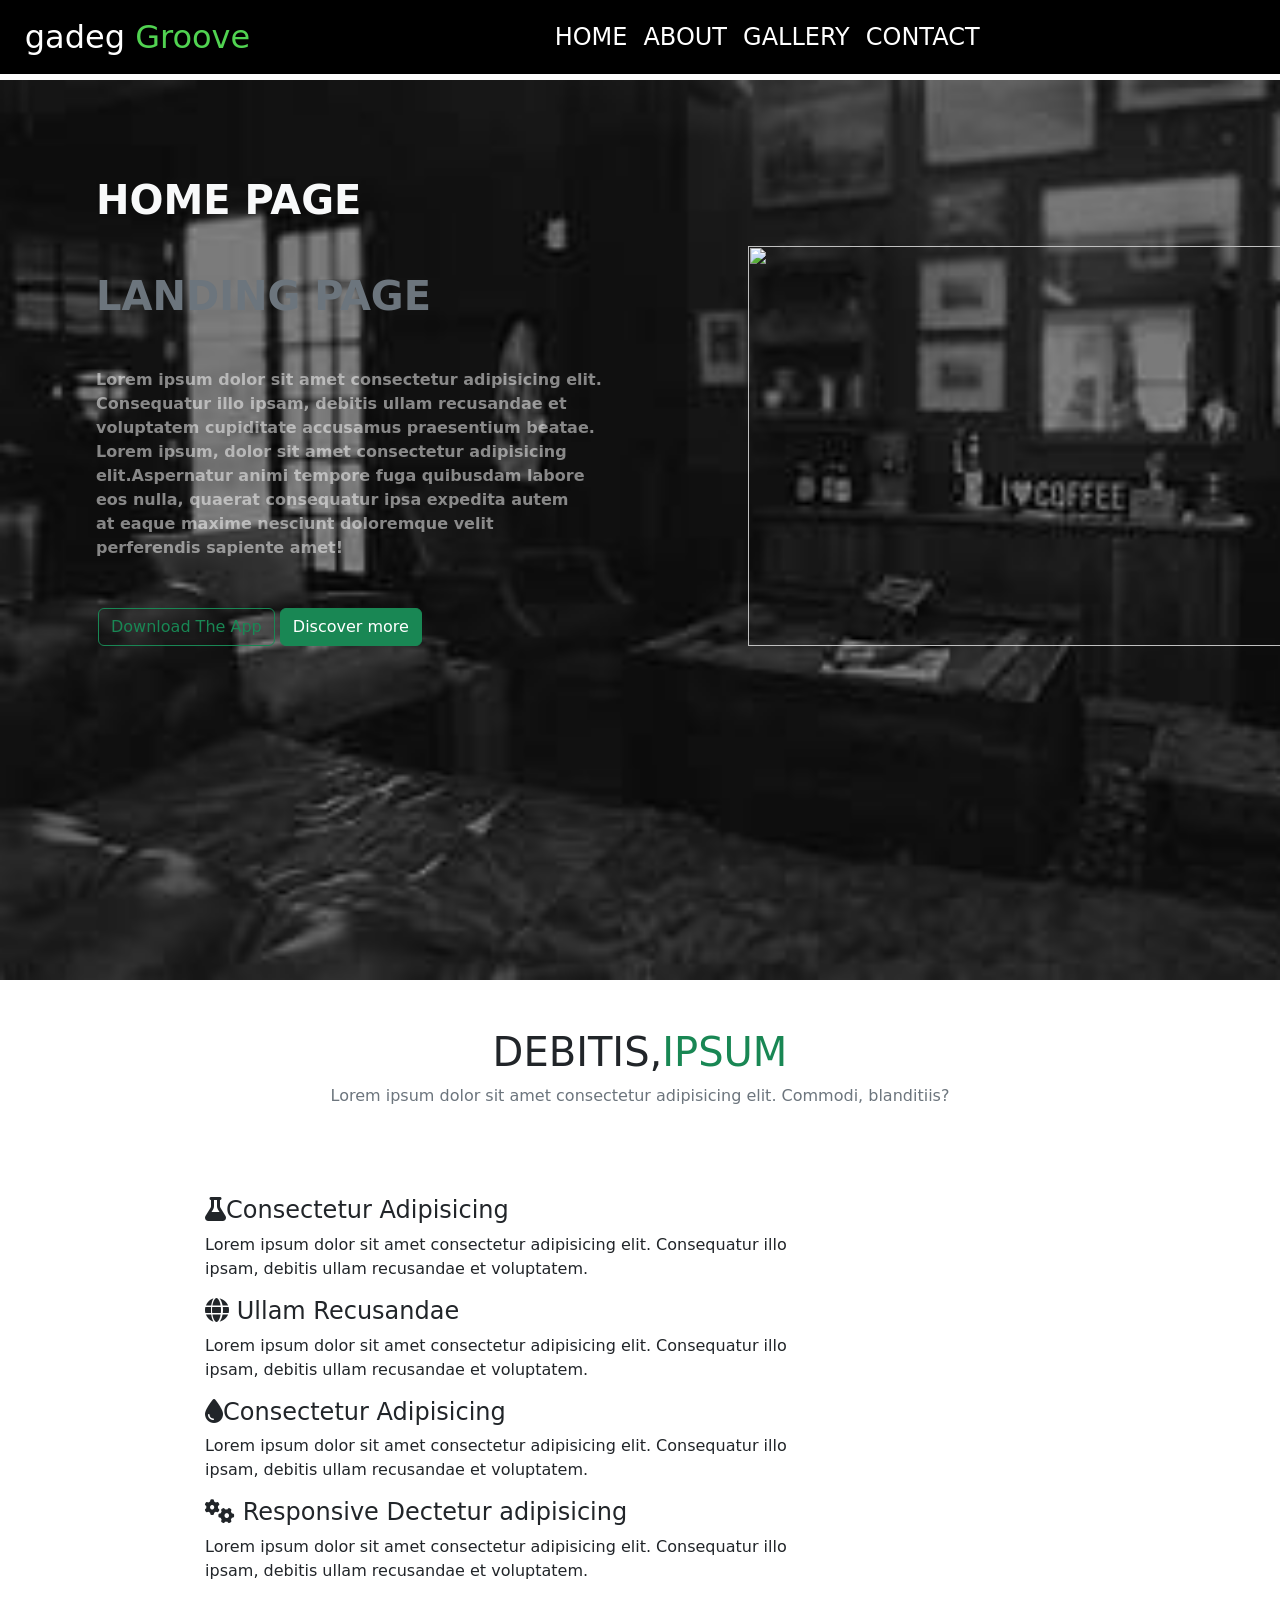
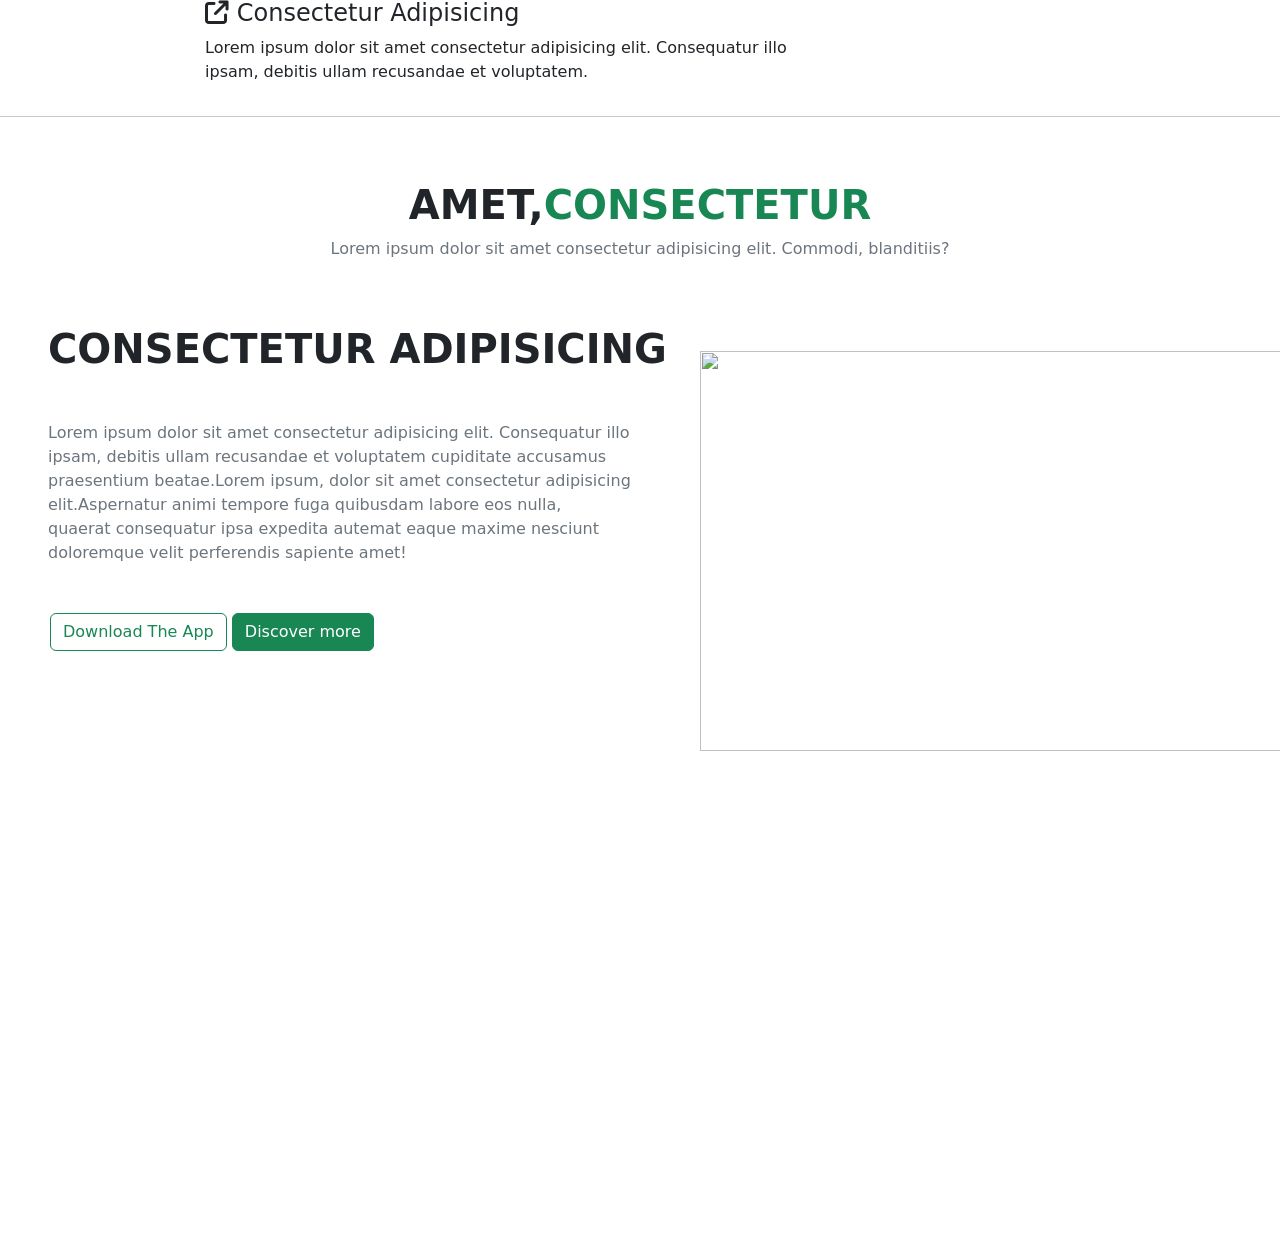
==== assigment-3/index.html @ d131e52d "Add files via upload" ====
<!DOCTYPE html>
<html lang="en">

<head>
  <meta charset="UTF-8">
  <meta name="viewport" content="width=device-width, initial-scale=1.0">
  <title>Assigment-3</title>
  <!-- CSS-LINK -->
  <link rel="stylesheet" href="style.css">
  <!-- BOOTSTREP-LINK -->
  <link href="https://cdn.jsdelivr.net/npm/bootstrap@5.3.8/dist/css/bootstrap.min.css" rel="stylesheet"
    integrity="sha384-sRIl4kxILFvY47J16cr9ZwB07vP4J8+LH7qKQnuqkuIAvNWLzeN8tE5YBujZqJLB" crossorigin="anonymous">
   <link
    rel="stylesheet"
    href="https://cdnjs.cloudflare.com/ajax/libs/animate.css/4.1.1/animate.min.css"
    
  />

  <link
  rel="stylesheet"
  href="https://cdnjs.cloudflare.com/ajax/libs/font-awesome/6.5.1/css/all.min.css"
  integrity="sha512-DTOQO9RWCH3ppGqcWaEA1BIZOC6xxalwEsw9c2QQeAIftl+Vegovlnee1c9QX4TctnWMn13TZye+giMm8e2LwA=="
  crossorigin="anonymous"
  referrerpolicy="no-referrer"
/>


</head>

<body>
  <!-- header -->
  <section class="Hero">
    
   <nav id="mainNavbar" class="navbar navbar-expand-lg fixed-top bg-black" style="height: 1 00px;">
  <div class="container-fluid">
    <a class="navbar-brand logo text-white fs-2" href="#">
      gadeg <span>Groove</span>
    </a>

    <button class="navbar-toggler" type="button" data-bs-toggle="collapse"
      data-bs-target="#navbarSupportedContent"
      aria-controls="navbarSupportedContent" aria-expanded="false"
      aria-label="Toggle navigation">
      <span class="navbar-toggler-icon"></span>
    </button>

    <div class="collapse navbar-collapse" id="navbarSupportedContent">
      <ul class="navbar-nav mx-auto mb-2 mb-lg-0 fs-4">
        <li class="nav-item"><a class="nav-link text-white" href="#">HOME</a></li>
        <li class="nav-item"><a class="nav-link text-white" href="#">ABOUT</a></li>
        <li class="nav-item"><a class="nav-link text-white" href="#">GALLERY</a></li>
        <li class="nav-item"><a class="nav-link text-white" href="#">CONTACT</a></li>
      </ul>
    </div>
  </div>
</nav>

    <div
      class="container-xll p-5 ">

      <div class="">
        <h1 class="text-light fs-1 fw-bolder m-5 "> HOME PAGE</h1>
        <h1 class="text-secondary fs-1 fw-bolder m-5">LANDING PAGE</h1>

        <p class=" text-white-50 mt-5 fw-bold m-5 animate__bounce">
          Lorem ipsum dolor sit amet consectetur adipisicing elit.<br> Consequatur illo ipsam, debitis ullam recusandae
          et <br>voluptatem cupiditate accusamus praesentium beatae. <br>Lorem ipsum, dolor sit amet consectetur
          adipisicing <br>elit.Aspernatur animi tempore fuga quibusdam labore <br>eos nulla, quaerat consequatur ipsa
          expedita autem <br>at eaque maxime nesciunt doloremque velit <br>perferendis sapiente amet!
        </p>
        <button type="button" class="btn btn-outline-success" style="margin-left: 50px;">Download The App</button>
        <button type="button" class="btn btn-success ">Discover more</button>
      </div>

 <div class="animate__animated animate__bounce animate__infinite slow-smooth phone-wrapper">
  <img src="https://ruhamamalik.github.io/Web-Design-template/images/phone1.png" alt="" class="phone">
</div>

    </div>
  </section>

  <!-- hero-2 -->
<section class="container-xll ">
  <h1 class="text-center pt-5">DEBITIS,<span class="text-success">IPSUM</span></h1>
<p class="text-center text-secondary">Lorem ipsum dolor sit amet consectetur adipisicing elit. Commodi, blanditiis?</p> <br><br><br>

<div class=" mobiles d-inline-block animate__animated animate__bounce animate__infinite" style="  position: relative; left:150px; bottom: 200px;">
  <img width="700" src="https://ruhamamalik.github.io/Web-Design-template/images/phone2.png" alt="">
</div>

<div class=" d-inline-block " style="position:relative; left:200px">
  <h4> <i class="fa-solid fa-flask"></i>Consectetur Adipisicing</h4>
  <p>Lorem ipsum dolor sit amet consectetur adipisicing elit. Consequatur illo <br> ipsam, debitis ullam recusandae et voluptatem.</p>

  <h4><i class="fa-solid fa-globe"></i> Ullam Recusandae</h4>
  <p>Lorem ipsum dolor sit amet consectetur adipisicing elit. Consequatur illo <br> ipsam, debitis ullam recusandae et voluptatem.</p>

  <h4><i class="fa-solid fa-droplet"></i>Consectetur Adipisicing</h4>
  <p>Lorem ipsum dolor sit amet consectetur adipisicing elit. Consequatur illo <br> ipsam, debitis ullam recusandae et voluptatem.</p>

  <h4><i class="fa-solid fa-gears"></i> Responsive Dectetur adipisicing</h4>
  <p>Lorem ipsum dolor sit amet consectetur adipisicing elit. Consequatur illo <br> ipsam, debitis ullam recusandae et voluptatem.</p>

  <h4> <i class="fa-solid fa-arrow-up-right-from-square"></i>  Consectetur Adipisicing </h4>
  <p>Lorem ipsum dolor sit amet consectetur adipisicing elit. Consequatur illo <br> ipsam, debitis ullam recusandae et voluptatem.</p>
</div>

<br><hr>
 <!-- hero-3 -->
<section class="container-xll ">
  <h1 class="text-center pt-5 fw-bolder">AMET,<span class="text-success">CONSECTETUR
</span></h1>
<p class="text-center text-secondary">Lorem ipsum dolor sit amet consectetur adipisicing elit. Commodi, blanditiis?</p>

      <div class=" justify-content-center  d-inline-block "
      >
        <h1 class=" fs-1 fw-bolder m-5 "> CONSECTETUR ADIPISICING</h1>
        <p class=" text-secondary mt-5  m-5 ">
          Lorem ipsum dolor sit amet consectetur adipisicing elit. Consequatur illo<br> ipsam, debitis ullam recusandae
          et voluptatem cupiditate accusamus<br> praesentium beatae.Lorem ipsum, dolor sit amet consectetur
          adipisicing <br>elit.Aspernatur animi tempore fuga quibusdam labore eos nulla,<br> quaerat consequatur ipsa
          expedita autemat eaque maxime nesciunt<br> doloremque velit perferendis sapiente amet!
        </p>
        <button type="button" class="btn btn-outline-success" style="margin-left: 50px;">Download The App</button>
        <button type="button" class="btn btn-success">Discover more</button>

      </div>

      <div class=" animate__animated animate__bounce animate__infinite slow-smooth phone-wrapper " >
        <img src="https://ruhamamalik.github.io/Web-Design-template/images/phone3.png" alt=""class="phone2">
      </div>
</section>















</section>


<script>
  const navbar = document.getElementById("mainNavbar");

  window.addEventListener("scroll", () => {
    if (window.scrollY > 60) {
      navbar.classList.add("navbar-scrolled");
    } else {
      navbar.classList.remove("navbar-scrolled");
    }
  });
</script>










  <!-- JS-LINK -->
  <script src="https://cdn.jsdelivr.net/npm/@popperjs/core@2.11.8/dist/umd/popper.min.js"
    integrity="sha384-I7E8VVD/ismYTF4hNIPjVp/Zjvgyol6VFvRkX/vR+Vc4jQkC+hVqc2pM8ODewa9r"
    crossorigin="anonymous"></script>
  <script src="https://cdn.jsdelivr.net/npm/bootstrap@5.3.8/dist/js/bootstrap.min.js"
    integrity="sha384-G/EV+4j2dNv+tEPo3++6LCgdCROaejBqfUeNjuKAiuXbjrxilcCdDz6ZAVfHWe1Y"
    crossorigin="anonymous"></script>
</body>

</html>
---- assigment-3/style.css ----
body {
  padding-top: 80px;
}

.Hero{  
  background-image: url(bgimg.jpg);
  background-repeat: no-repeat;
  background-size: cover;
  height: 100vh;
}

.logo {
  font-size: 2.5em;
  margin-left: 0.4em;
}

.logo span{
  color: rgb(81, 211, 81);
}

.phone{
  height: 400px;
  width: 600px;
  margin-bottom: 200px !important;
  position: relative;
  left: 700px;
  bottom: 400px;
}

.phone2{
  height: 400px;
  width: 700px;
  margin-bottom: 200px !important;
  position: relative;
  left: 700px;
  bottom: 300px;
}

.slow-smooth {
  animation-duration: 6s;                 /* slow animation */
  animation-timing-function: ease-in-out; /* smooth motion */
}

/* soften the bounce height */
.animate__bounce {
  --animate-bounce-height: 12px;
}

.mobiles{
  
  position: relative;
bottom: 300px;
 
}

/* default navbar (on hero) */
/* Navbar default */
#mainNavbar {
  transition: background-color 0.4s ease, box-shadow 0.4s ease;
  z-index: 1000;
}

/* Navbar after scroll */
.navbar-scrolled {
  background-color: #000 !important;
  box-shadow: 0 4px 12px rgba(0, 0, 0, 0.5);
}

/* Keep text white */
.navbar-scrolled .nav-link,
.navbar-scrolled .navbar-brand {
  color: #fff !important;
}
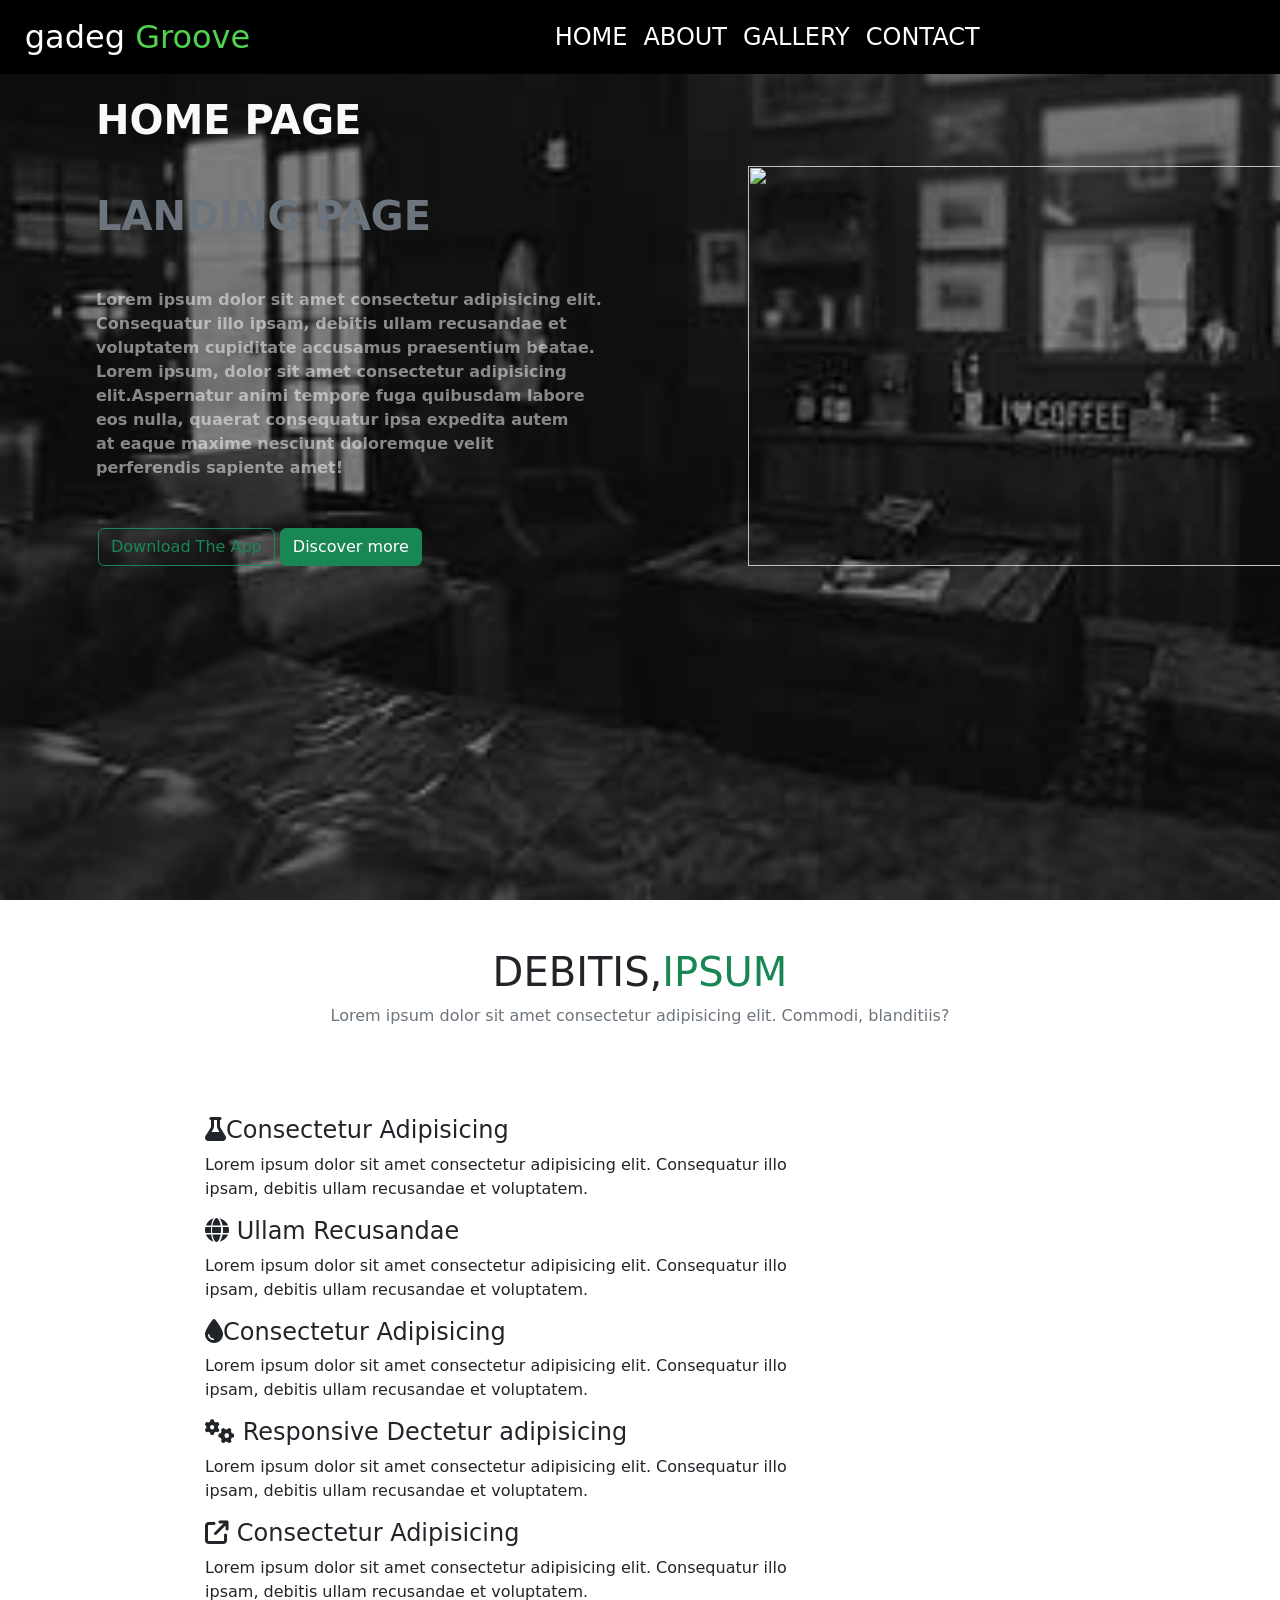
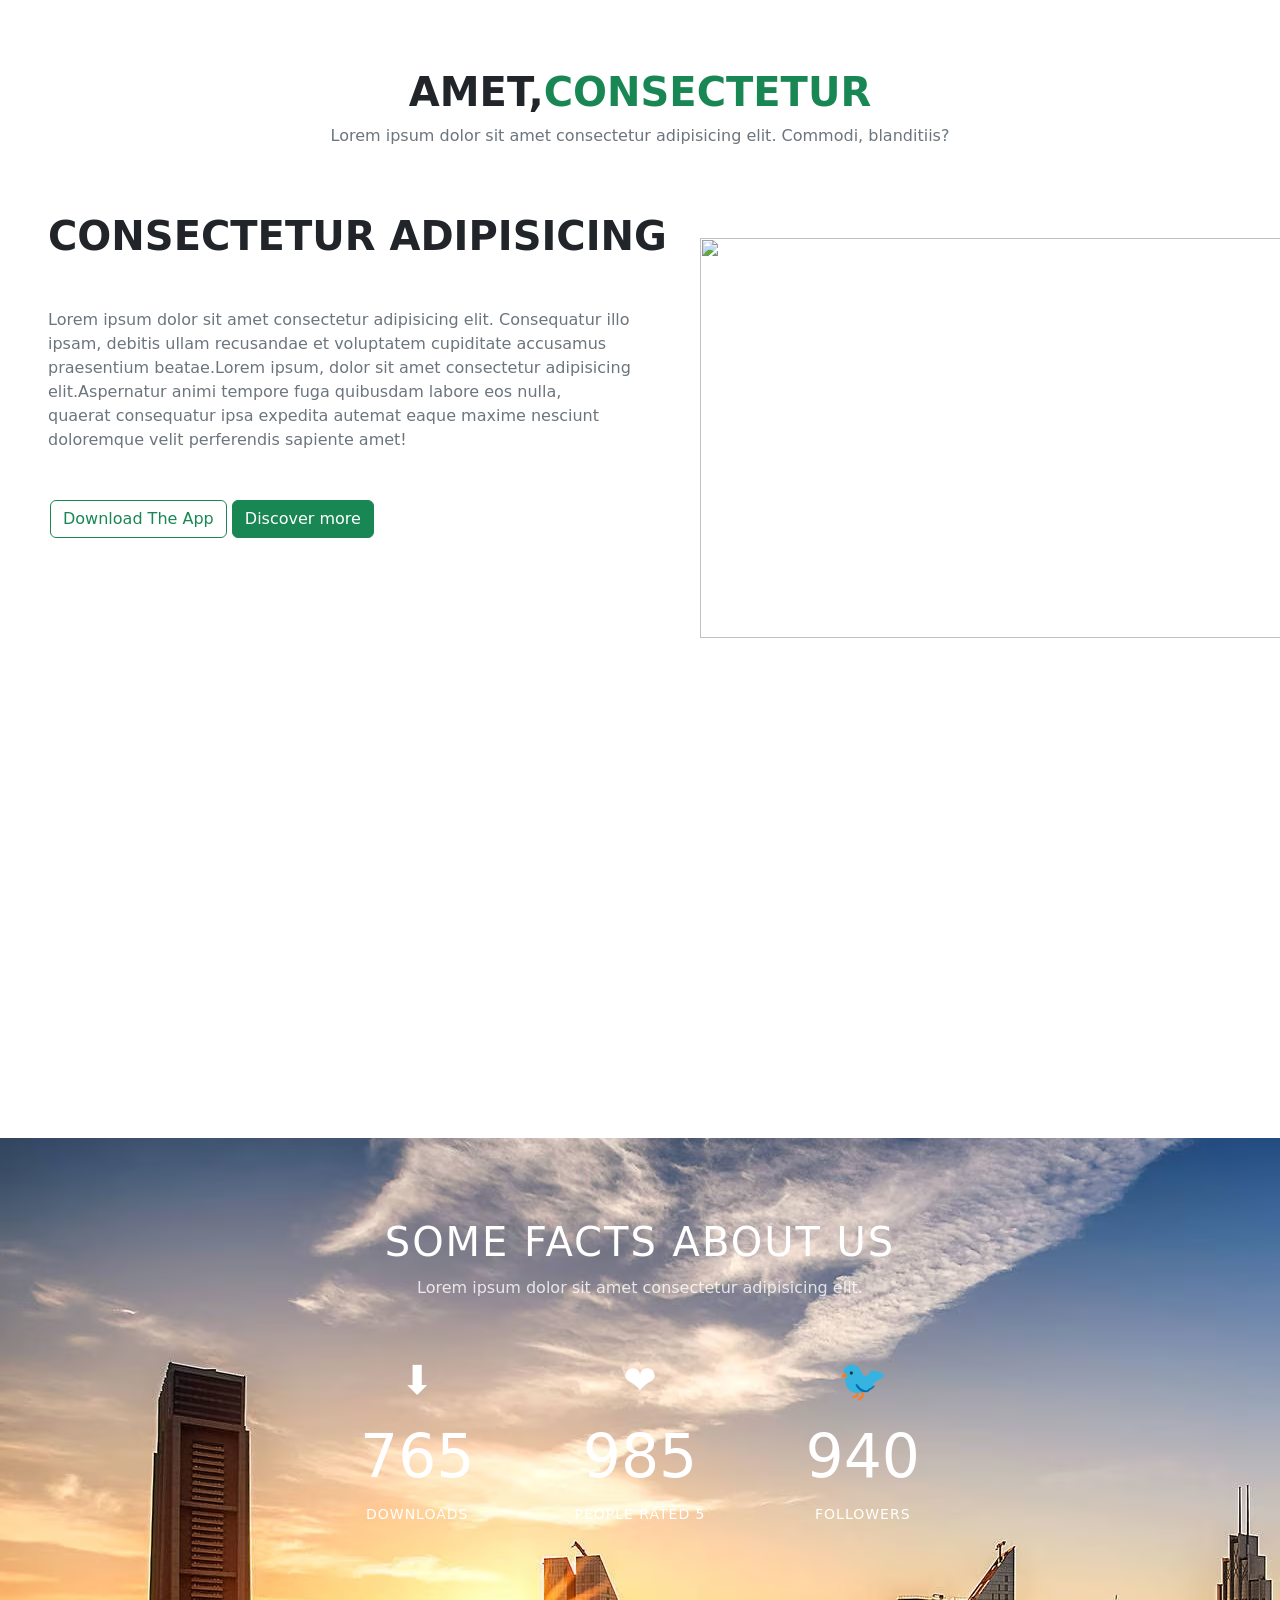
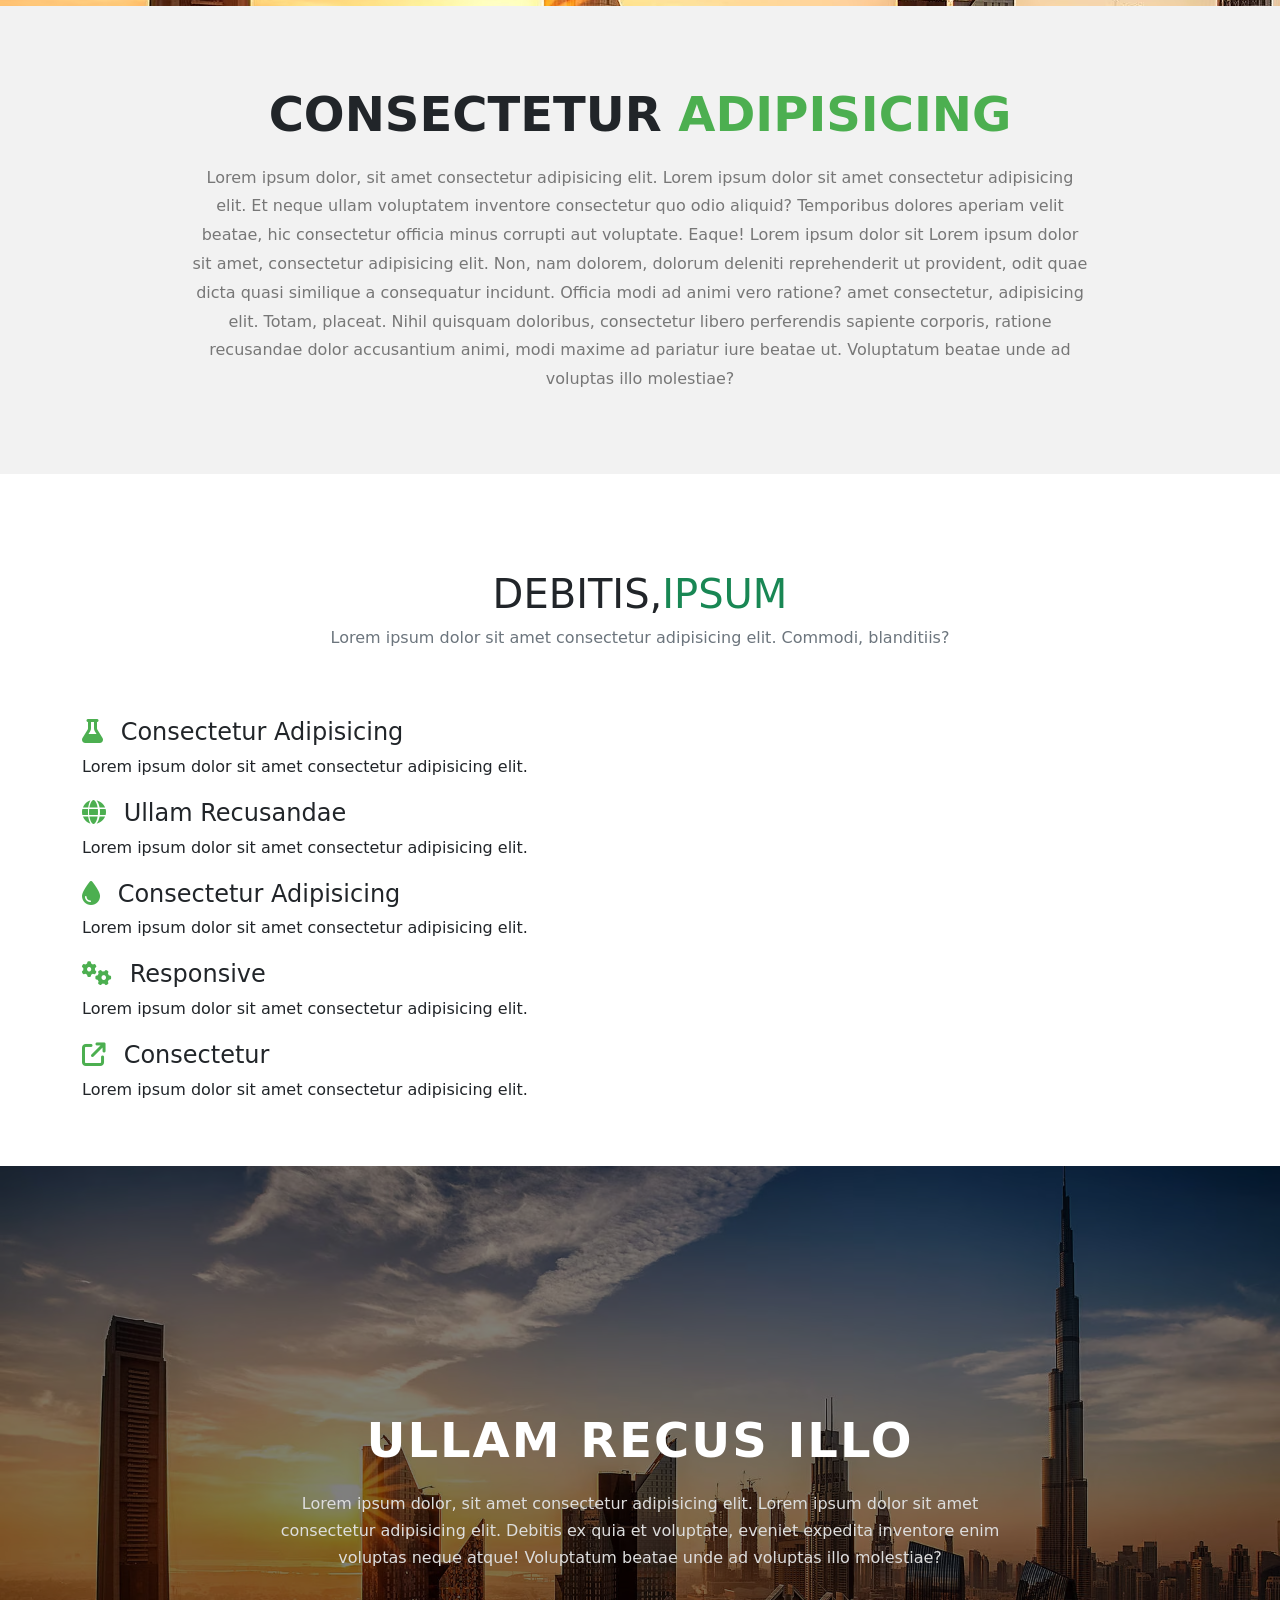
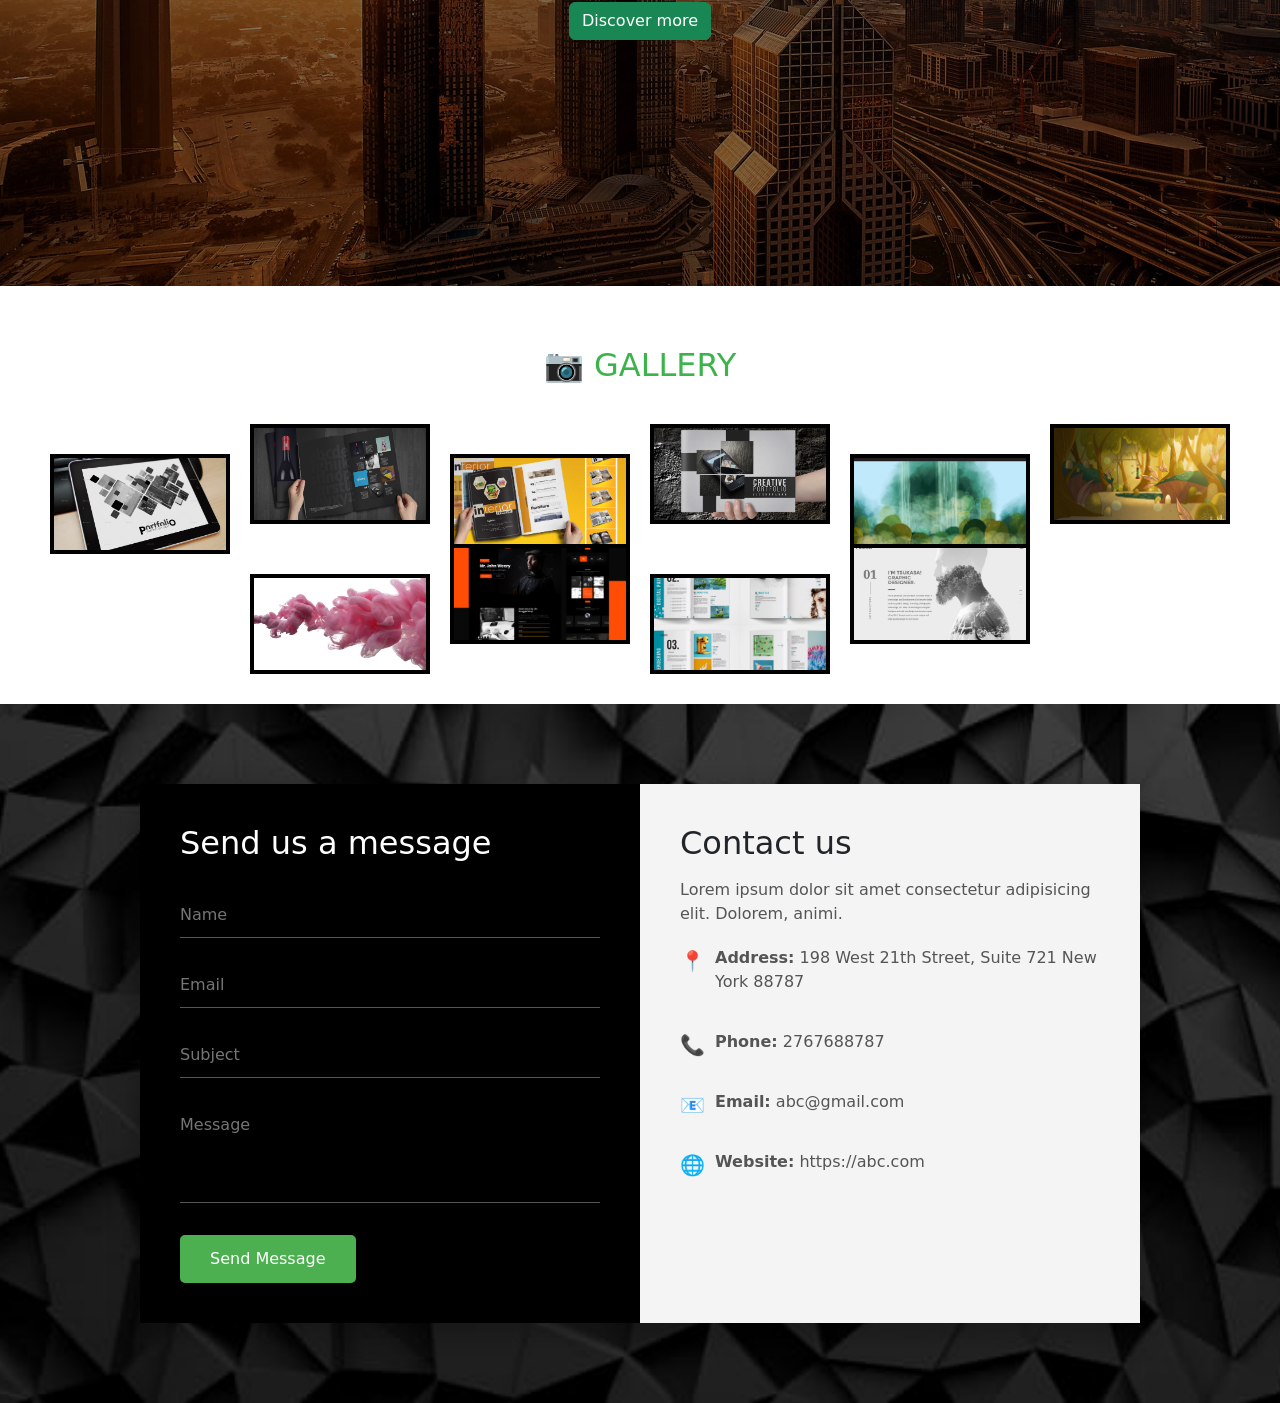
==== commit e0fdd205: "update" ====
--- a/assigment-3/index.html
+++ b/assigment-3/index.html
@@ -5,58 +5,46 @@
   <meta charset="UTF-8">
   <meta name="viewport" content="width=device-width, initial-scale=1.0">
   <title>Assigment-3</title>
-  <!-- CSS-LINK -->
   <link rel="stylesheet" href="style.css">
-  <!-- BOOTSTREP-LINK -->
   <link href="https://cdn.jsdelivr.net/npm/bootstrap@5.3.8/dist/css/bootstrap.min.css" rel="stylesheet"
     integrity="sha384-sRIl4kxILFvY47J16cr9ZwB07vP4J8+LH7qKQnuqkuIAvNWLzeN8tE5YBujZqJLB" crossorigin="anonymous">
-   <link
-    rel="stylesheet"
-    href="https://cdnjs.cloudflare.com/ajax/libs/animate.css/4.1.1/animate.min.css"
-    
-  />
-
-  <link
-  rel="stylesheet"
-  href="https://cdnjs.cloudflare.com/ajax/libs/font-awesome/6.5.1/css/all.min.css"
-  integrity="sha512-DTOQO9RWCH3ppGqcWaEA1BIZOC6xxalwEsw9c2QQeAIftl+Vegovlnee1c9QX4TctnWMn13TZye+giMm8e2LwA=="
-  crossorigin="anonymous"
-  referrerpolicy="no-referrer"
-/>
+  <link rel="stylesheet" href="https://cdnjs.cloudflare.com/ajax/libs/animate.css/4.1.1/animate.min.css" />
+
+  <link rel="stylesheet" href="https://cdnjs.cloudflare.com/ajax/libs/font-awesome/6.5.1/css/all.min.css"
+    integrity="sha512-DTOQO9RWCH3ppGqcWaEA1BIZOC6xxalwEsw9c2QQeAIftl+Vegovlnee1c9QX4TctnWMn13TZye+giMm8e2LwA=="
+    crossorigin="anonymous" referrerpolicy="no-referrer" />
 
 
 </head>
 
 <body>
   <!-- header -->
+  <section>
+
+    <nav id="mainNavbar" class="navbar navbar-expand-lg fixed-top bg-black" style="height: 1 00px;">
+      <div class="container-fluid">
+        <a class="navbar-brand logo text-white fs-2" href="#">
+          gadeg <span>Groove</span>
+        </a>
+
+        <button class="navbar-toggler" type="button" data-bs-toggle="collapse" data-bs-target="#navbarSupportedContent"
+          aria-controls="navbarSupportedContent" aria-expanded="false" aria-label="Toggle navigation">
+          <span class="navbar-toggler-icon"></span>
+        </button>
+
+        <div class="collapse navbar-collapse" id="navbarSupportedContent">
+          <ul class="navbar-nav mx-auto mb-2 mb-lg-0 fs-4">
+            <li class="nav-item"><a class="nav-link text-white" href="#">HOME</a></li>
+            <li class="nav-item"><a class="nav-link text-white" href="#">ABOUT</a></li>
+            <li class="nav-item"><a class="nav-link text-white" href="#">GALLERY</a></li>
+            <li class="nav-item"><a class="nav-link text-white" href="#">CONTACT</a></li>
+          </ul>
+        </div>
+      </div>
+    </nav>
+  </section>
   <section class="Hero">
-    
-   <nav id="mainNavbar" class="navbar navbar-expand-lg fixed-top bg-black" style="height: 1 00px;">
-  <div class="container-fluid">
-    <a class="navbar-brand logo text-white fs-2" href="#">
-      gadeg <span>Groove</span>
-    </a>
-
-    <button class="navbar-toggler" type="button" data-bs-toggle="collapse"
-      data-bs-target="#navbarSupportedContent"
-      aria-controls="navbarSupportedContent" aria-expanded="false"
-      aria-label="Toggle navigation">
-      <span class="navbar-toggler-icon"></span>
-    </button>
-
-    <div class="collapse navbar-collapse" id="navbarSupportedContent">
-      <ul class="navbar-nav mx-auto mb-2 mb-lg-0 fs-4">
-        <li class="nav-item"><a class="nav-link text-white" href="#">HOME</a></li>
-        <li class="nav-item"><a class="nav-link text-white" href="#">ABOUT</a></li>
-        <li class="nav-item"><a class="nav-link text-white" href="#">GALLERY</a></li>
-        <li class="nav-item"><a class="nav-link text-white" href="#">CONTACT</a></li>
-      </ul>
-    </div>
-  </div>
-</nav>
-
-    <div
-      class="container-xll p-5 ">
+    <div class="container-xll p-5 ">
 
       <div class="">
         <h1 class="text-light fs-1 fw-bolder m-5 "> HOME PAGE</h1>
@@ -72,48 +60,56 @@
         <button type="button" class="btn btn-success ">Discover more</button>
       </div>
 
- <div class="animate__animated animate__bounce animate__infinite slow-smooth phone-wrapper">
-  <img src="https://ruhamamalik.github.io/Web-Design-template/images/phone1.png" alt="" class="phone">
-</div>
+      <div class="animate__animated animate__bounce animate__infinite slow-smooth phone-wrapper">
+        <img src="https://ruhamamalik.github.io/Web-Design-template/images/phone1.png" alt="" class="phone">
+      </div>
 
     </div>
   </section>
 
   <!-- hero-2 -->
-<section class="container-xll ">
-  <h1 class="text-center pt-5">DEBITIS,<span class="text-success">IPSUM</span></h1>
-<p class="text-center text-secondary">Lorem ipsum dolor sit amet consectetur adipisicing elit. Commodi, blanditiis?</p> <br><br><br>
-
-<div class=" mobiles d-inline-block animate__animated animate__bounce animate__infinite" style="  position: relative; left:150px; bottom: 200px;">
-  <img width="700" src="https://ruhamamalik.github.io/Web-Design-template/images/phone2.png" alt="">
-</div>
-
-<div class=" d-inline-block " style="position:relative; left:200px">
-  <h4> <i class="fa-solid fa-flask"></i>Consectetur Adipisicing</h4>
-  <p>Lorem ipsum dolor sit amet consectetur adipisicing elit. Consequatur illo <br> ipsam, debitis ullam recusandae et voluptatem.</p>
-
-  <h4><i class="fa-solid fa-globe"></i> Ullam Recusandae</h4>
-  <p>Lorem ipsum dolor sit amet consectetur adipisicing elit. Consequatur illo <br> ipsam, debitis ullam recusandae et voluptatem.</p>
-
-  <h4><i class="fa-solid fa-droplet"></i>Consectetur Adipisicing</h4>
-  <p>Lorem ipsum dolor sit amet consectetur adipisicing elit. Consequatur illo <br> ipsam, debitis ullam recusandae et voluptatem.</p>
-
-  <h4><i class="fa-solid fa-gears"></i> Responsive Dectetur adipisicing</h4>
-  <p>Lorem ipsum dolor sit amet consectetur adipisicing elit. Consequatur illo <br> ipsam, debitis ullam recusandae et voluptatem.</p>
-
-  <h4> <i class="fa-solid fa-arrow-up-right-from-square"></i>  Consectetur Adipisicing </h4>
-  <p>Lorem ipsum dolor sit amet consectetur adipisicing elit. Consequatur illo <br> ipsam, debitis ullam recusandae et voluptatem.</p>
-</div>
-
-<br><hr>
- <!-- hero-3 -->
-<section class="container-xll ">
-  <h1 class="text-center pt-5 fw-bolder">AMET,<span class="text-success">CONSECTETUR
-</span></h1>
-<p class="text-center text-secondary">Lorem ipsum dolor sit amet consectetur adipisicing elit. Commodi, blanditiis?</p>
-
-      <div class=" justify-content-center  d-inline-block "
-      >
+  <section class="container-xll bg-white">
+    <h1 class="text-center pt-5">DEBITIS,<span class="text-success">IPSUM</span></h1>
+    <p class="text-center text-secondary">Lorem ipsum dolor sit amet consectetur adipisicing elit. Commodi, blanditiis?
+    </p> <br><br><br>
+
+    <div class=" mobiles d-inline-block animate__animated animate__bounce animate__infinite"
+      style="  position: relative; left:150px; bottom: 200px;">
+      <img width="700" src="https://ruhamamalik.github.io/Web-Design-template/images/phone2.png" alt="">
+    </div>
+
+    <div class=" d-inline-block " style="position:relative; left:200px">
+      <h4> <i class="fa-solid fa-flask"></i>Consectetur Adipisicing</h4>
+      <p>Lorem ipsum dolor sit amet consectetur adipisicing elit. Consequatur illo <br> ipsam, debitis ullam recusandae
+        et voluptatem.</p>
+
+      <h4><i class="fa-solid fa-globe"></i> Ullam Recusandae</h4>
+      <p>Lorem ipsum dolor sit amet consectetur adipisicing elit. Consequatur illo <br> ipsam, debitis ullam recusandae
+        et voluptatem.</p>
+
+      <h4><i class="fa-solid fa-droplet"></i>Consectetur Adipisicing</h4>
+      <p>Lorem ipsum dolor sit amet consectetur adipisicing elit. Consequatur illo <br> ipsam, debitis ullam recusandae
+        et voluptatem.</p>
+
+      <h4><i class="fa-solid fa-gears"></i> Responsive Dectetur adipisicing</h4>
+      <p>Lorem ipsum dolor sit amet consectetur adipisicing elit. Consequatur illo <br> ipsam, debitis ullam recusandae
+        et voluptatem.</p>
+
+      <h4> <i class="fa-solid fa-arrow-up-right-from-square"></i> Consectetur Adipisicing </h4>
+      <p>Lorem ipsum dolor sit amet consectetur adipisicing elit. Consequatur illo <br> ipsam, debitis ullam recusandae
+        et voluptatem.</p>
+    </div>
+
+
+    <!-- hero-3 -->
+
+    <section class="container-xll ">
+      <h1 class="text-center pt-5 fw-bolder">AMET,<span class="text-success">CONSECTETUR
+        </span></h1>
+      <p class="text-center text-secondary">Lorem ipsum dolor sit amet consectetur adipisicing elit. Commodi,
+        blanditiis?</p>
+
+      <div class=" justify-content-center  d-inline-block ">
         <h1 class=" fs-1 fw-bolder m-5 "> CONSECTETUR ADIPISICING</h1>
         <p class=" text-secondary mt-5  m-5 ">
           Lorem ipsum dolor sit amet consectetur adipisicing elit. Consequatur illo<br> ipsam, debitis ullam recusandae
@@ -126,56 +122,195 @@
 
       </div>
 
-      <div class=" animate__animated animate__bounce animate__infinite slow-smooth phone-wrapper " >
-        <img src="https://ruhamamalik.github.io/Web-Design-template/images/phone3.png" alt=""class="phone2">
-      </div>
-</section>
-
-
-
-
-
-
-
-
-
-
-
-
-
-
-
-</section>
-
-
-<script>
-  const navbar = document.getElementById("mainNavbar");
-
-  window.addEventListener("scroll", () => {
-    if (window.scrollY > 60) {
-      navbar.classList.add("navbar-scrolled");
-    } else {
-      navbar.classList.remove("navbar-scrolled");
-    }
-  });
-</script>
-
-
-
-
-
-
-
-
-
-
-  <!-- JS-LINK -->
-  <script src="https://cdn.jsdelivr.net/npm/@popperjs/core@2.11.8/dist/umd/popper.min.js"
-    integrity="sha384-I7E8VVD/ismYTF4hNIPjVp/Zjvgyol6VFvRkX/vR+Vc4jQkC+hVqc2pM8ODewa9r"
-    crossorigin="anonymous"></script>
-  <script src="https://cdn.jsdelivr.net/npm/bootstrap@5.3.8/dist/js/bootstrap.min.js"
-    integrity="sha384-G/EV+4j2dNv+tEPo3++6LCgdCROaejBqfUeNjuKAiuXbjrxilcCdDz6ZAVfHWe1Y"
-    crossorigin="anonymous"></script>
+      <div class=" animate__animated animate__bounce animate__infinite slow-smooth phone-wrapper ">
+        <img src="https://ruhamamalik.github.io/Web-Design-template/images/phone3.png" alt="" class="phone2">
+      </div>
+
+      <div class="overlay">
+        <h2>SOME FACTS ABOUT US</h2>
+        <p>Lorem ipsum dolor sit amet consectetur adipisicing elit.</p>
+
+        <div class="stats">
+
+          <div class="stat-box">
+            <div class="icon">⬇</div>
+            <h3>765</h3>
+            <span>DOWNLOADS</span>
+          </div>
+
+          <div class="stat-box">
+            <div class="icon">❤</div>
+            <h3>985</h3>
+            <span>PEOPLE RATED 5</span>
+          </div>
+
+          <div class="stat-box">
+            <div class="icon">🐦</div>
+            <h3>940</h3>
+            <span>FOLLOWERS</span>
+          </div>
+
+        </div>
+      </div>
+    </section>
+
+    <section class="info-section">
+      <div class="container">
+        <h1>
+          CONSECTETUR <span>ADIPISICING</span>
+        </h1>
+
+        <p>
+          Lorem ipsum dolor, sit amet consectetur adipisicing elit. Lorem ipsum dolor sit amet consectetur adipisicing
+          elit.
+          Et neque ullam voluptatem inventore consectetur quo odio aliquid? Temporibus dolores aperiam velit beatae, hic
+          consectetur officia minus corrupti aut voluptate. Eaque! Lorem ipsum dolor sit Lorem ipsum dolor sit amet,
+          consectetur adipisicing elit. Non, nam dolorem, dolorum deleniti reprehenderit ut provident, odit quae dicta
+          quasi
+          similique a consequatur incidunt. Officia modi ad animi vero ratione? amet consectetur, adipisicing elit.
+          Totam,
+          placeat. Nihil quisquam doloribus, consectetur libero perferendis sapiente corporis, ratione recusandae dolor
+          accusantium animi, modi maxime ad pariatur iure beatae ut. Voluptatum beatae unde ad voluptas illo molestiae?
+        </p>
+      </div>
+    </section>
+
+    <section class="container-xl bg-white py-5">
+
+      <h1 class="text-center pt-5">
+        DEBITIS,<span class="text-success">IPSUM</span>
+      </h1>
+      <p class="text-center text-secondary">
+        Lorem ipsum dolor sit amet consectetur adipisicing elit. Commodi, blanditiis?
+      </p>
+
+      <div class="feature-section mt-5">
+
+        <div class="feature-text">
+          <h4><i class="fa-solid fa-flask"></i> Consectetur Adipisicing</h4>
+          <p>Lorem ipsum dolor sit amet consectetur adipisicing elit.</p>
+
+          <h4><i class="fa-solid fa-globe"></i> Ullam Recusandae</h4>
+          <p>Lorem ipsum dolor sit amet consectetur adipisicing elit.</p>
+
+          <h4><i class="fa-solid fa-droplet"></i> Consectetur Adipisicing</h4>
+          <p>Lorem ipsum dolor sit amet consectetur adipisicing elit.</p>
+
+          <h4><i class="fa-solid fa-gears"></i> Responsive</h4>
+          <p>Lorem ipsum dolor sit amet consectetur adipisicing elit.</p>
+
+          <h4><i class="fa-solid fa-arrow-up-right-from-square"></i> Consectetur</h4>
+          <p>Lorem ipsum dolor sit amet consectetur adipisicing elit.</p>
+        </div>
+
+        <div class="feature-img animate__animated animate__bounce animate__infinite slow-smooth">
+          <img src="https://ruhamamalik.github.io/Web-Design-template/images/phone2.png" alt="">
+        </div>
+
+      </div>
+
+    </section>
+
+    <section class="hero-banner">
+      <div class="hero-overlay">
+        <div class="hero-content">
+          <h1>ULLAM RECUS ILLO</h1>
+          <p>
+            Lorem ipsum dolor, sit amet consectetur adipisicing elit. Lorem ipsum dolor sit amet consectetur
+            adipisicing elit. Debitis ex quia et voluptate, eveniet expedita inventore enim voluptas neque atque!
+            Voluptatum beatae unde ad voluptas illo molestiae?
+          </p>
+
+          <button class="btn btn-success">Discover more</button>
+        </div>
+      </div>
+    </section>
+
+
+    <section class="gallery-section">
+      <h2 class="title">📷 <span>GALLERY</span></h2>
+
+      <div class="gallery">
+        <div class="hex"><img src="gallery1.jpg" alt=""></div>
+        <div class="hex"><img src="gallery2.jpg" alt=""></div>
+        <div class="hex"><img src="gallery3.jpg" alt=""></div>
+        <div class="hex"><img src="gallery4.jpg" alt=""></div>
+        <div class="hex"><img src="gallery6.png" alt=""></div>
+        <div class="hex"><img src="gallery7.jpg" alt=""></div>
+        <div class="hex"><img src="gallery11.jpg" alt=""></div>
+        <div class="hex"><img src="gallery8.png" alt=""></div>
+        <div class="hex"><img src="gallery10.png" alt=""></div>
+        <div class="hex"><img src="gallery12.jpg" alt=""></div>
+      </div>
+
+    </section>
+
+    <section class="contact-section">
+      <div class="contact-container">
+
+        <div class="contact-form">
+          <h2>Send us a message</h2>
+
+          <form>
+            <input type="text" placeholder="Name" required>
+            <input type="email" placeholder="Email" required>
+            <input type="text" placeholder="Subject">
+            <textarea placeholder="Message"></textarea>
+
+            <button type="submit">Send Message</button>
+          </form>
+        </div>
+
+        <div class="contact-info">
+          <h2>Contact us</h2>
+          <p>Lorem ipsum dolor sit amet consectetur adipisicing elit. Dolorem, animi.</p>
+
+          <div class="info-item">
+            <span>📍</span>
+            <p><strong>Address:</strong> 198 West 21th Street, Suite 721 New York 88787</p>
+          </div>
+
+          <div class="info-item">
+            <span>📞</span>
+            <p><strong>Phone:</strong> 2767688787</p>
+          </div>
+
+          <div class="info-item">
+            <span>📧</span>
+            <p><strong>Email:</strong> abc@gmail.com</p>
+          </div>
+
+          <div class="info-item">
+            <span>🌐</span>
+            <p><strong>Website:</strong> https://abc.com</p>
+          </div>
+        </div>
+
+      </div>
+    </section>
+
+    <script>
+
+      const navbar = document.getElementById("mainNavbar");
+
+      window.addEventListener("scroll", () => {
+        if (window.scrollY > 60) {
+          navbar.classList.add("navbar-scrolled");
+        } else {
+          navbar.classList.remove("navbar-scrolled");
+        }
+      });
+
+    </script>
+
+
+    <script src="https://cdn.jsdelivr.net/npm/@popperjs/core@2.11.8/dist/umd/popper.min.js"
+      integrity="sha384-I7E8VVD/ismYTF4hNIPjVp/Zjvgyol6VFvRkX/vR+Vc4jQkC+hVqc2pM8ODewa9r"
+      crossorigin="anonymous"></script>
+    <script src="https://cdn.jsdelivr.net/npm/bootstrap@5.3.8/dist/js/bootstrap.min.js"
+      integrity="sha384-G/EV+4j2dNv+tEPo3++6LCgdCROaejBqfUeNjuKAiuXbjrxilcCdDz6ZAVfHWe1Y"
+      crossorigin="anonymous"></script>
+
 </body>
 
 </html>
--- a/assigment-3/style.css
+++ b/assigment-3/style.css
@@ -1,12 +1,14 @@
 body {
-  padding-top: 80px;
-}
-
-.Hero{  
+  padding-top: 0;
+  font-family: Arial, sans-serif;
+}
+
+.Hero {
   background-image: url(bgimg.jpg);
   background-repeat: no-repeat;
   background-size: cover;
   height: 100vh;
+  width: 100%;
 }
 
 .logo {
@@ -14,11 +16,11 @@
   margin-left: 0.4em;
 }
 
-.logo span{
+.logo span {
   color: rgb(81, 211, 81);
 }
 
-.phone{
+.phone {
   height: 400px;
   width: 600px;
   margin-bottom: 200px !important;
@@ -27,7 +29,7 @@
   bottom: 400px;
 }
 
-.phone2{
+.phone2 {
   height: 400px;
   width: 700px;
   margin-bottom: 200px !important;
@@ -37,37 +39,351 @@
 }
 
 .slow-smooth {
-  animation-duration: 6s;                 /* slow animation */
-  animation-timing-function: ease-in-out; /* smooth motion */
-}
-
-/* soften the bounce height */
+  animation-duration: 6s;
+  animation-timing-function: ease-in-out;
+}
+
 .animate__bounce {
   --animate-bounce-height: 12px;
 }
 
-.mobiles{
-  
-  position: relative;
-bottom: 300px;
- 
-}
-
-/* default navbar (on hero) */
-/* Navbar default */
+.mobiles {
+
+  position: relative;
+  bottom: 300px;
+
+}
+
 #mainNavbar {
   transition: background-color 0.4s ease, box-shadow 0.4s ease;
   z-index: 1000;
 }
 
-/* Navbar after scroll */
 .navbar-scrolled {
   background-color: #000 !important;
   box-shadow: 0 4px 12px rgba(0, 0, 0, 0.5);
 }
 
-/* Keep text white */
 .navbar-scrolled .nav-link,
 .navbar-scrolled .navbar-brand {
   color: #fff !important;
 }
+
+.overlay {
+  background-image: url(bb.avif);
+  text-align: center;
+  padding: 80px 20px;
+  color: #fff;
+
+}
+
+.overlay h2 {
+  font-size: 40px;
+  margin-bottom: 10px;
+  letter-spacing: 2px;
+}
+
+.overlay p {
+  font-size: 16px;
+  margin-bottom: 50px;
+  opacity: 0.8;
+
+}
+
+.stats {
+  color: #fff;
+  display: flex;
+  justify-content: center;
+  gap: 100px;
+  flex-wrap: wrap;
+}
+
+.stat-box {
+
+  text-align: center;
+}
+
+.stat-box .icon {
+  font-size: 40px;
+  margin-bottom: 10px;
+}
+
+.stat-box h3 {
+  font-size: 60px;
+  margin: 10px 0;
+}
+
+.stat-box span {
+  font-size: 14px;
+  letter-spacing: 1px;
+}
+
+.info-section {
+  background-color: #f2f2f2;
+  padding: 80px 20px;
+  text-align: center;
+}
+
+.info-section h1 {
+  font-size: 48px;
+  font-weight: 800;
+  margin-bottom: 20px;
+}
+
+.info-section h1 span {
+  color: #4CAF50;
+}
+
+.info-section p {
+  max-width: 900px;
+  margin: 0 auto;
+  color: #777;
+  line-height: 1.8;
+  font-size: 16px;
+}
+
+.feature-section {
+  display: flex;
+  align-items: center;
+  justify-content: space-between;
+  gap: 50px;
+  flex-wrap: wrap;
+}
+
+.feature-text {
+  flex: 1;
+  min-width: 300px;
+}
+
+.feature-text h4 {
+  margin-top: 20px;
+}
+
+.feature-text i {
+  margin-right: 10px;
+  color: #4CAF50;
+}
+
+.feature-img {
+  flex: 1;
+  text-align: right;
+}
+
+.feature-img img {
+  max-width: 100%;
+  height: auto;
+}
+
+.hero-banner {
+  background: url('bb.avif') no-repeat center/cover;
+  height: 80vh;
+  position: relative;
+}
+
+.hero-overlay {
+  background: rgba(0, 0, 0, 0.5);
+  height: 100%;
+  width: 100%;
+  display: flex;
+  align-items: center;
+  justify-content: center;
+}
+
+.hero-content {
+  text-align: center;
+  color: white;
+  max-width: 800px;
+  padding: 20px;
+}
+
+.hero-content h1 {
+  font-size: 48px;
+  font-weight: 800;
+  margin-bottom: 20px;
+  letter-spacing: 2px;
+}
+
+.hero-content p {
+  font-size: 16px;
+  line-height: 1.7;
+  margin-bottom: 30px;
+  color: #ddd;
+}
+
+body {
+  margin: 0;
+  font-family: Arial, sans-serif;
+  background: #eee;
+}
+
+.gallery-section {
+  text-align: center;
+  padding: 60px 20px;
+}
+
+.title {
+  font-size: 32px;
+  margin-bottom: 40px;
+}
+
+.title span {
+  color: #3cb44b;
+}
+
+.gallery {
+  display: flex;
+  flex-wrap: wrap;
+  justify-content: center;
+  gap: 20px;
+}
+
+.hex {
+  width: 180px;
+  height: 100px;
+  position: relative;
+  cursor: pointer;
+}
+
+.hex::before,
+.hex::after {
+  content: "";
+  position: absolute;
+  width: 0;
+  border-left: 90px solid transparent;
+  border-right: 90px solid transparent;
+}
+
+.hex::before {
+  bottom: 100%;
+  border-bottom: 50px solid #000;
+}
+
+.hex::after {
+  top: 100%;
+  border-top: 50px solid #000;
+}
+
+.hex {
+  background: #000;
+  overflow: hidden;
+}
+
+.hex img {
+  width: 100%;
+  height: 100%;
+  object-fit: cover;
+  transition: 0.4s;
+}
+
+.hex:hover img {
+  transform: scale(1.1);
+  opacity: 0.8;
+}
+
+.hex {
+  border: 4px solid black;
+}
+
+.gallery .hex:nth-child(odd) {
+  transform: translateY(30px);
+}
+
+.gallery {
+  max-width: 1200px;
+  margin: auto;
+}
+
+body {
+  margin: 0;
+  font-family: Arial, sans-serif;
+}
+
+.contact-section {
+  background: url('bg.jpg') center/cover no-repeat;
+  padding: 80px 20px;
+}
+
+.contact-container {
+  max-width: 1000px;
+  margin: auto;
+  display: flex;
+  background: white;
+  box-shadow: 0 10px 30px rgba(0, 0, 0, 0.3);
+}
+
+.contact-form {
+  flex: 1;
+  background: #000;
+  color: #fff;
+  padding: 40px;
+}
+
+.contact-form h2 {
+  margin-bottom: 30px;
+}
+
+.contact-form input,
+.contact-form textarea {
+  width: 100%;
+  background: transparent;
+  border: none;
+  border-bottom: 1px solid #555;
+  padding: 10px 0;
+  margin-bottom: 25px;
+  color: #fff;
+  outline: none;
+}
+
+.contact-form textarea {
+  height: 100px;
+  resize: none;
+}
+
+.contact-form button {
+  background: #4CAF50;
+  border: none;
+  padding: 12px 30px;
+  color: #fff;
+  cursor: pointer;
+  border-radius: 5px;
+  transition: 0.3s;
+}
+
+.contact-form button:hover {
+  background: #45a049;
+}
+
+.contact-info {
+  flex: 1;
+  padding: 40px;
+  background: #f4f4f4;
+}
+
+.contact-info h2 {
+  margin-bottom: 15px;
+}
+
+.contact-info p {
+  color: #555;
+}
+
+.contact-section {
+  background: url('bg.jpg') no-repeat center/cover;
+}
+
+.info-item {
+  display: flex;
+  align-items: flex-start;
+  margin-top: 20px;
+}
+
+.info-item span {
+  font-size: 20px;
+  margin-right: 10px;
+}
+
+@media (max-width: 768px) {
+  .contact-container {
+    flex-direction: column;
+  }
+}
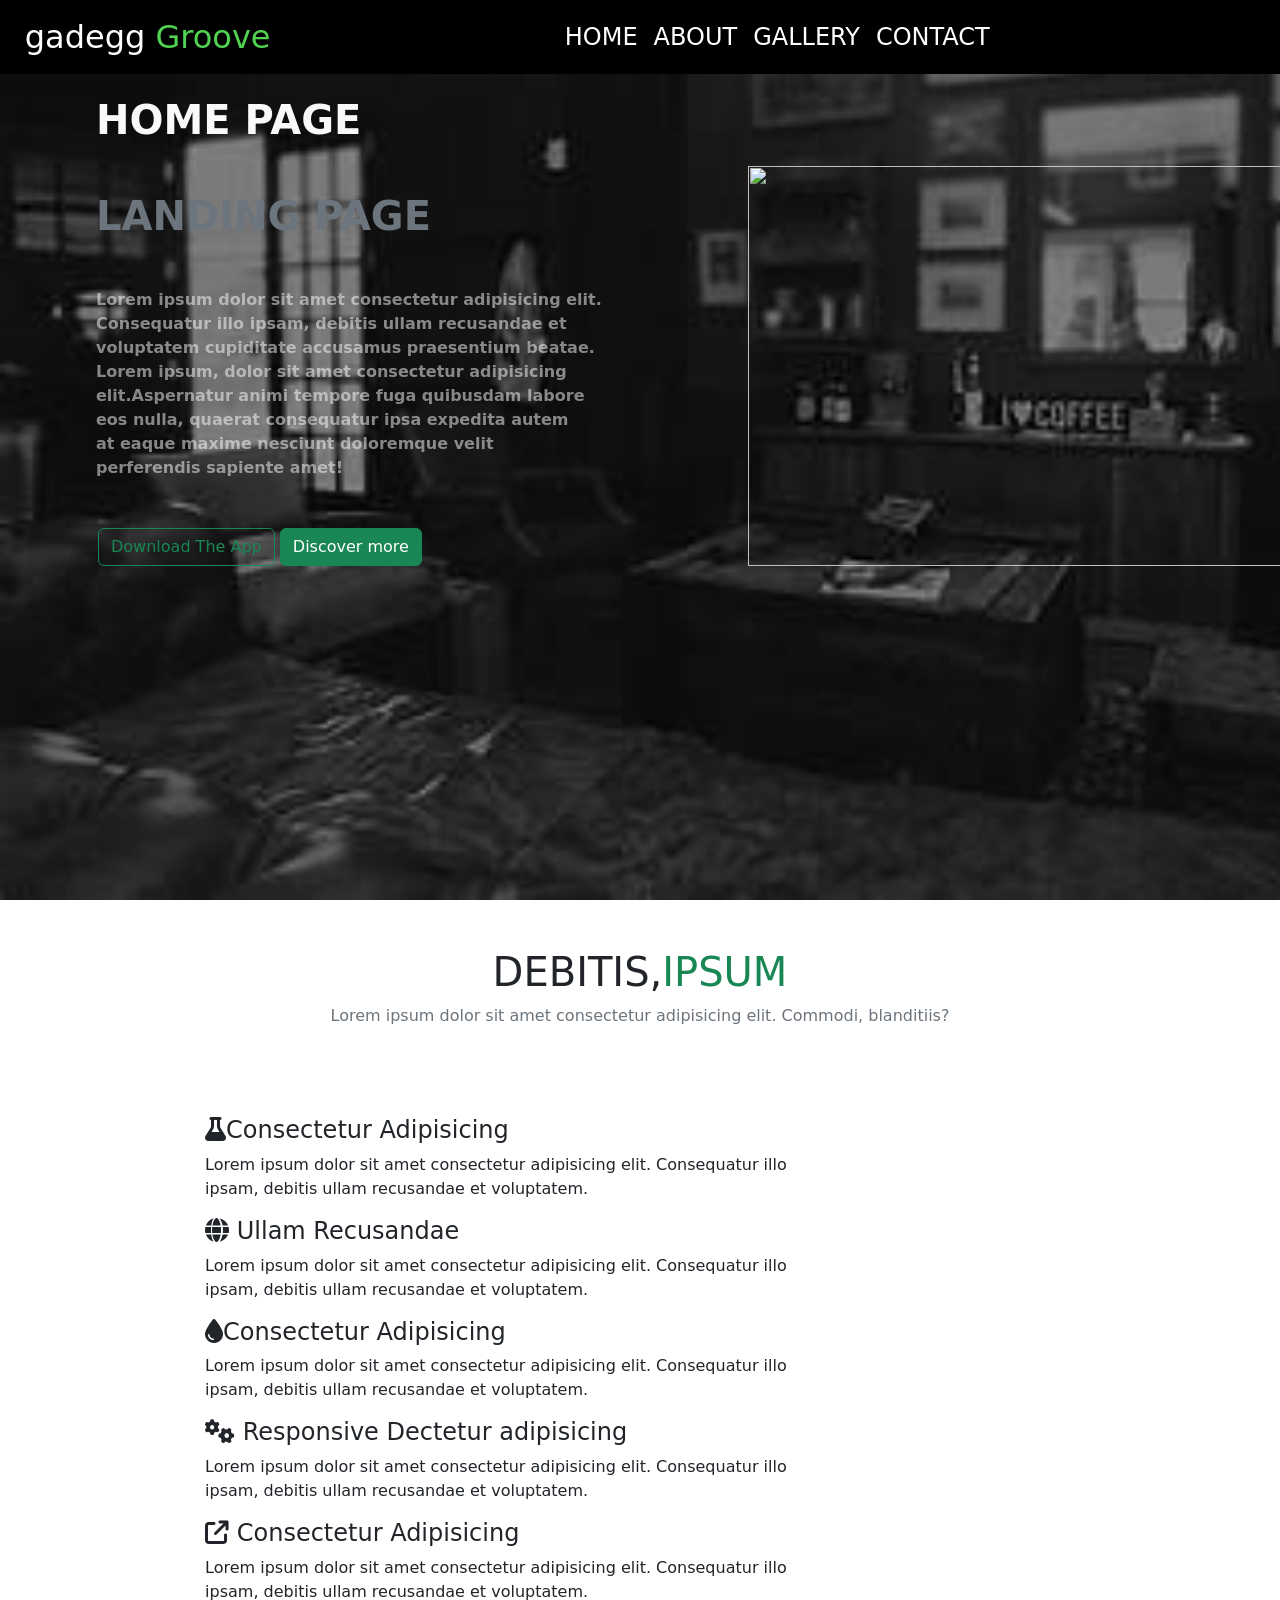
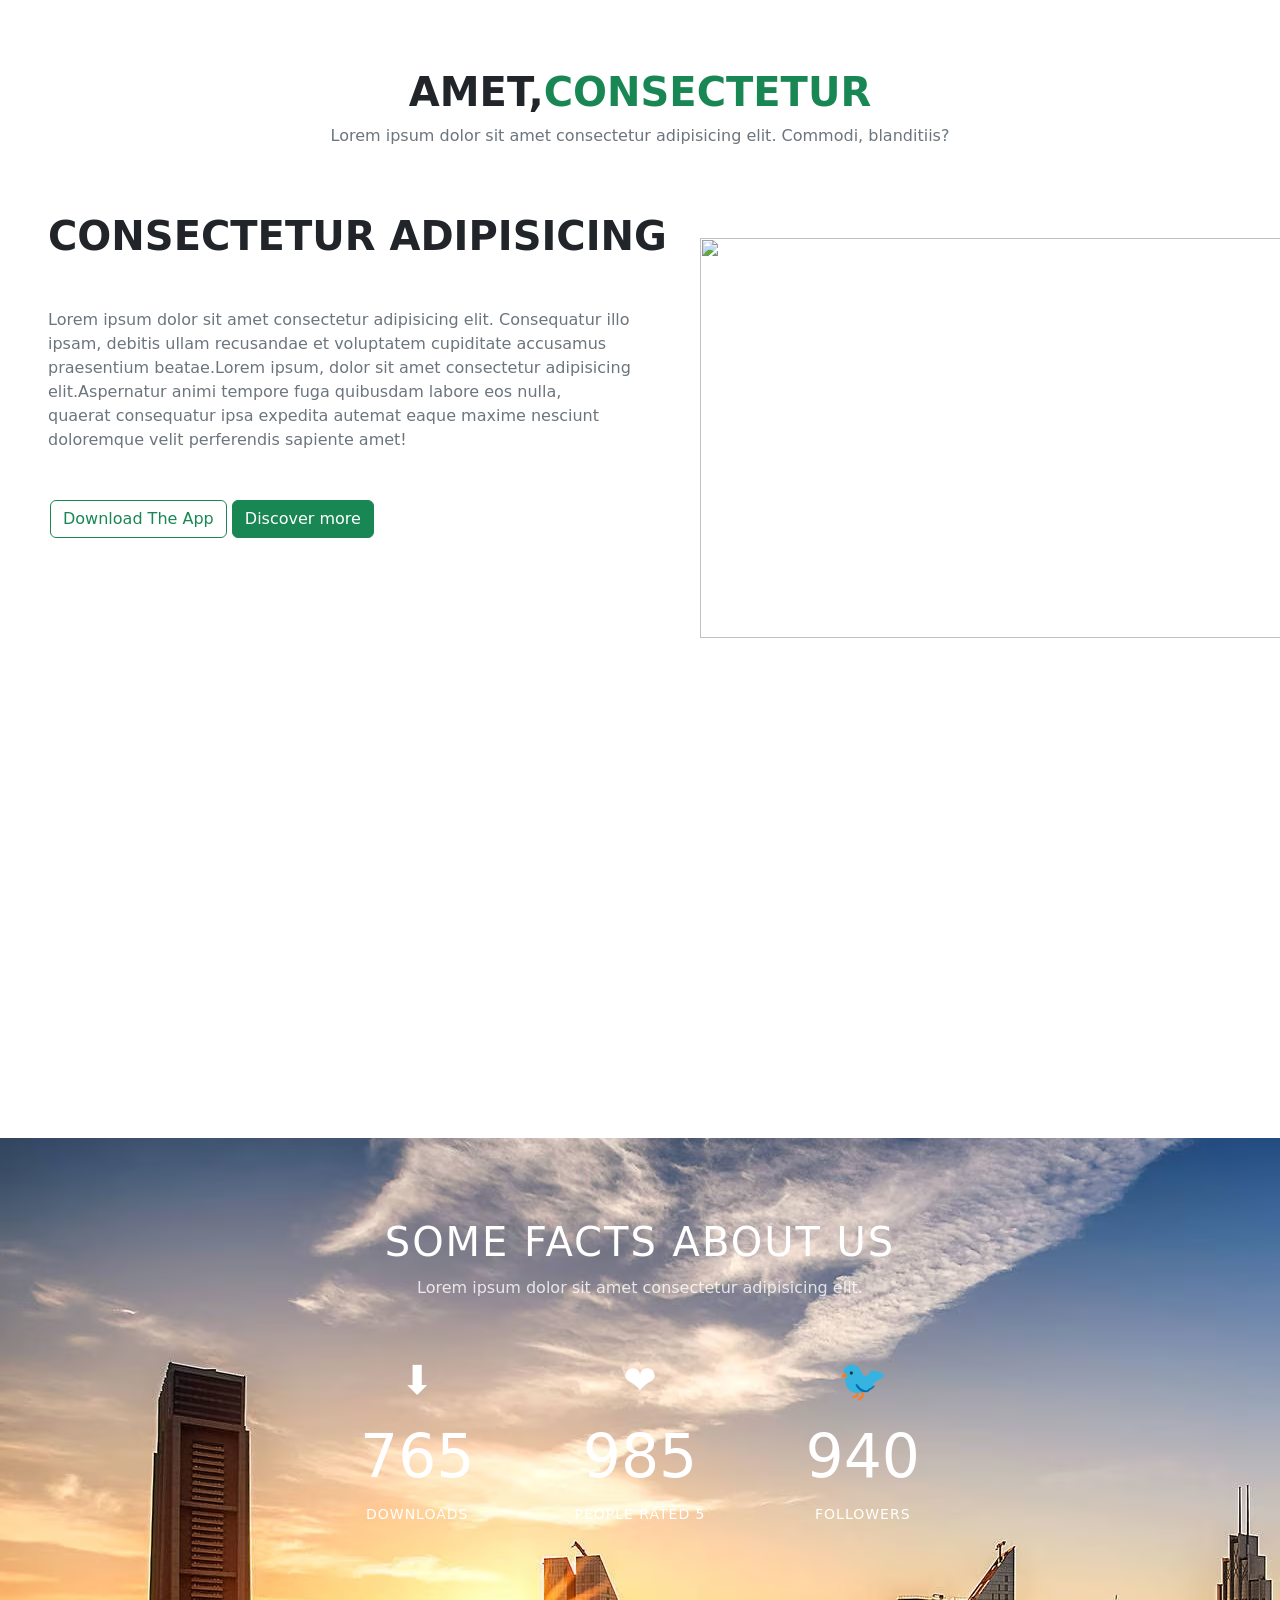
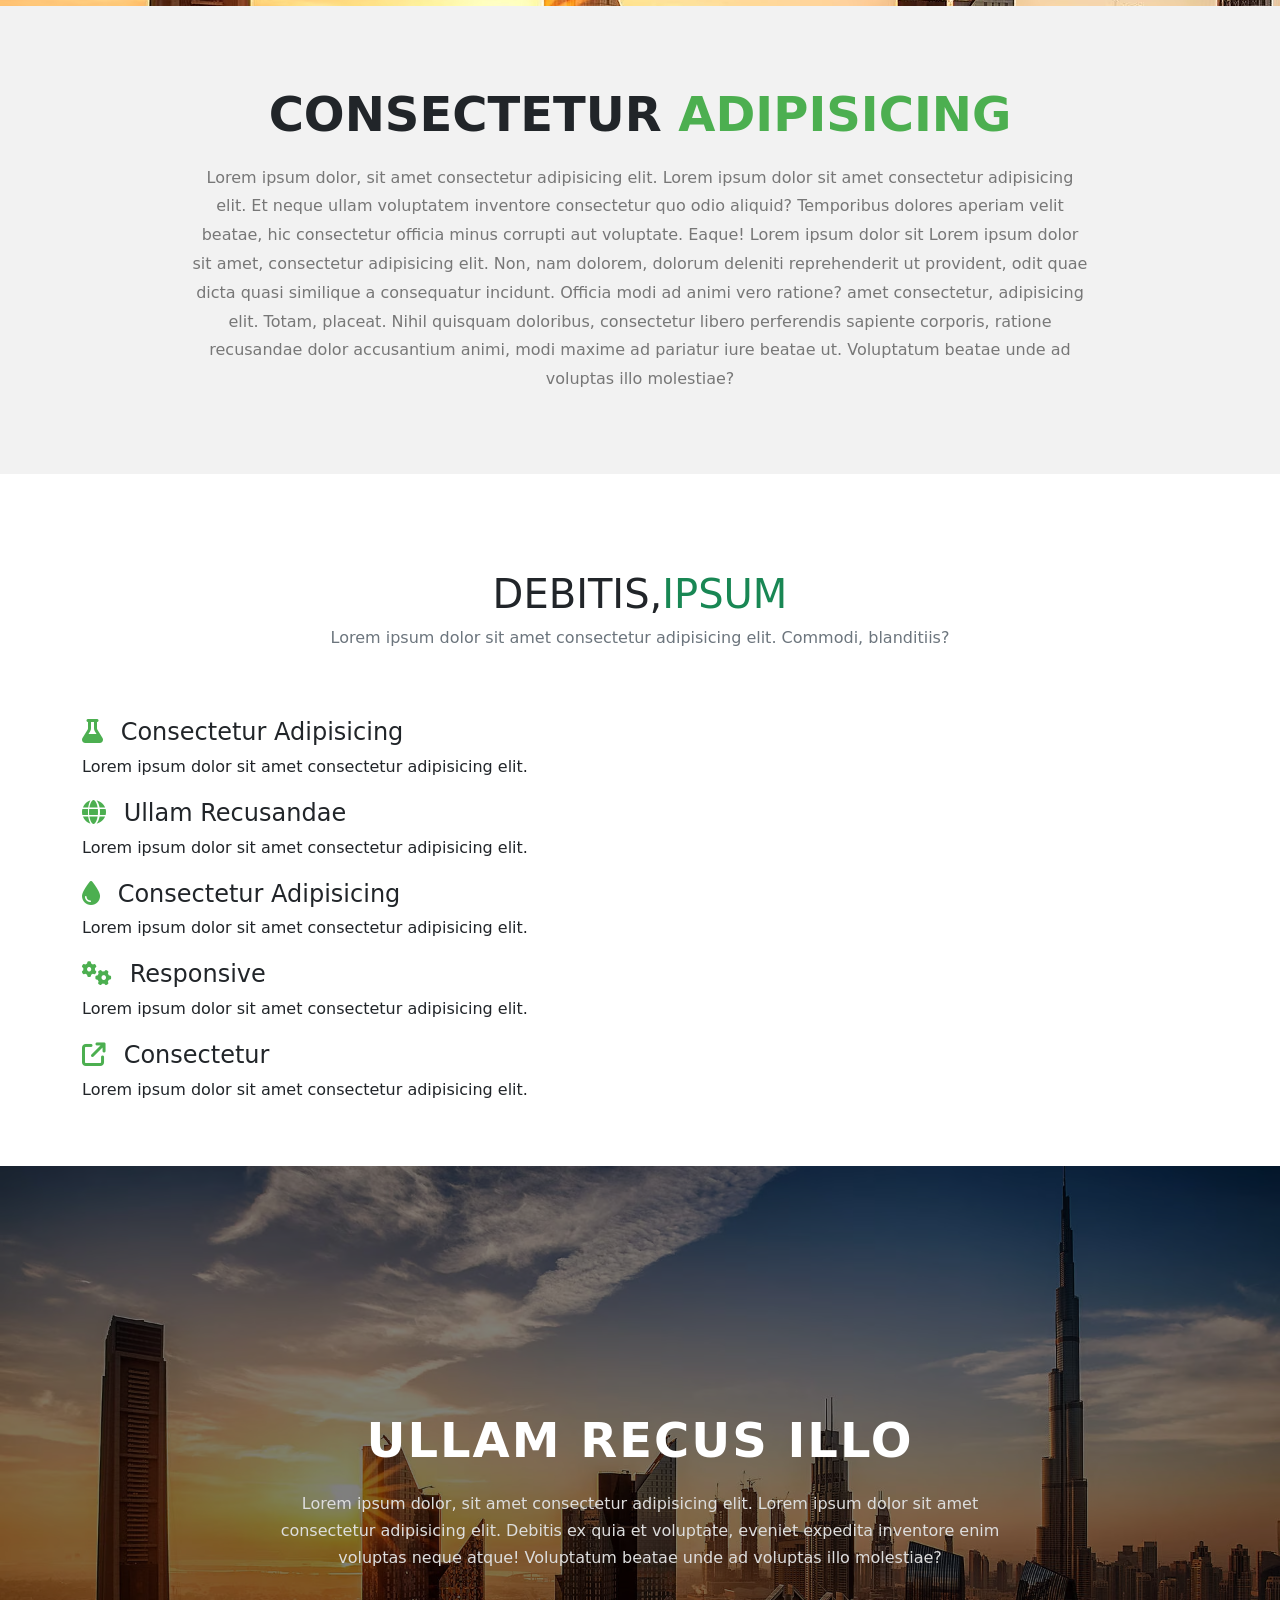
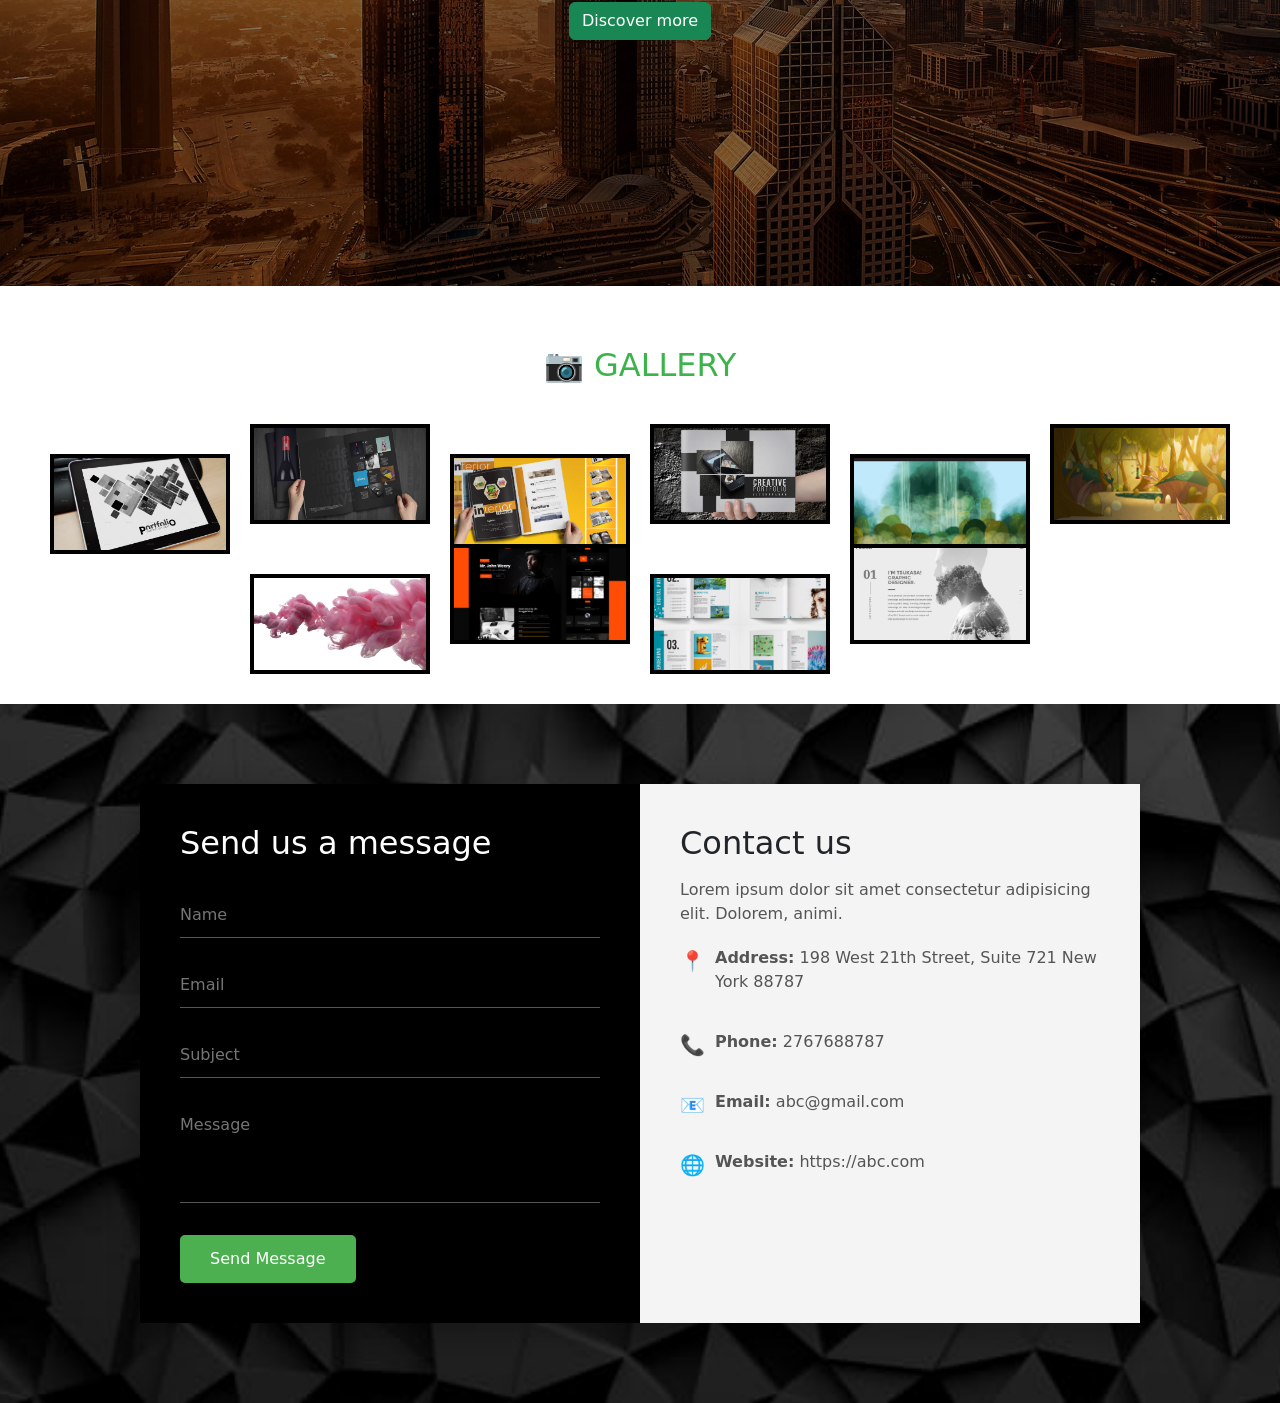
==== commit a26d1e36: "push" ====
--- a/assigment-3/index.html
+++ b/assigment-3/index.html
@@ -24,7 +24,7 @@
     <nav id="mainNavbar" class="navbar navbar-expand-lg fixed-top bg-black" style="height: 1 00px;">
       <div class="container-fluid">
         <a class="navbar-brand logo text-white fs-2" href="#">
-          gadeg <span>Groove</span>
+          gadegg <span>Groove</span>
         </a>
 
         <button class="navbar-toggler" type="button" data-bs-toggle="collapse" data-bs-target="#navbarSupportedContent"
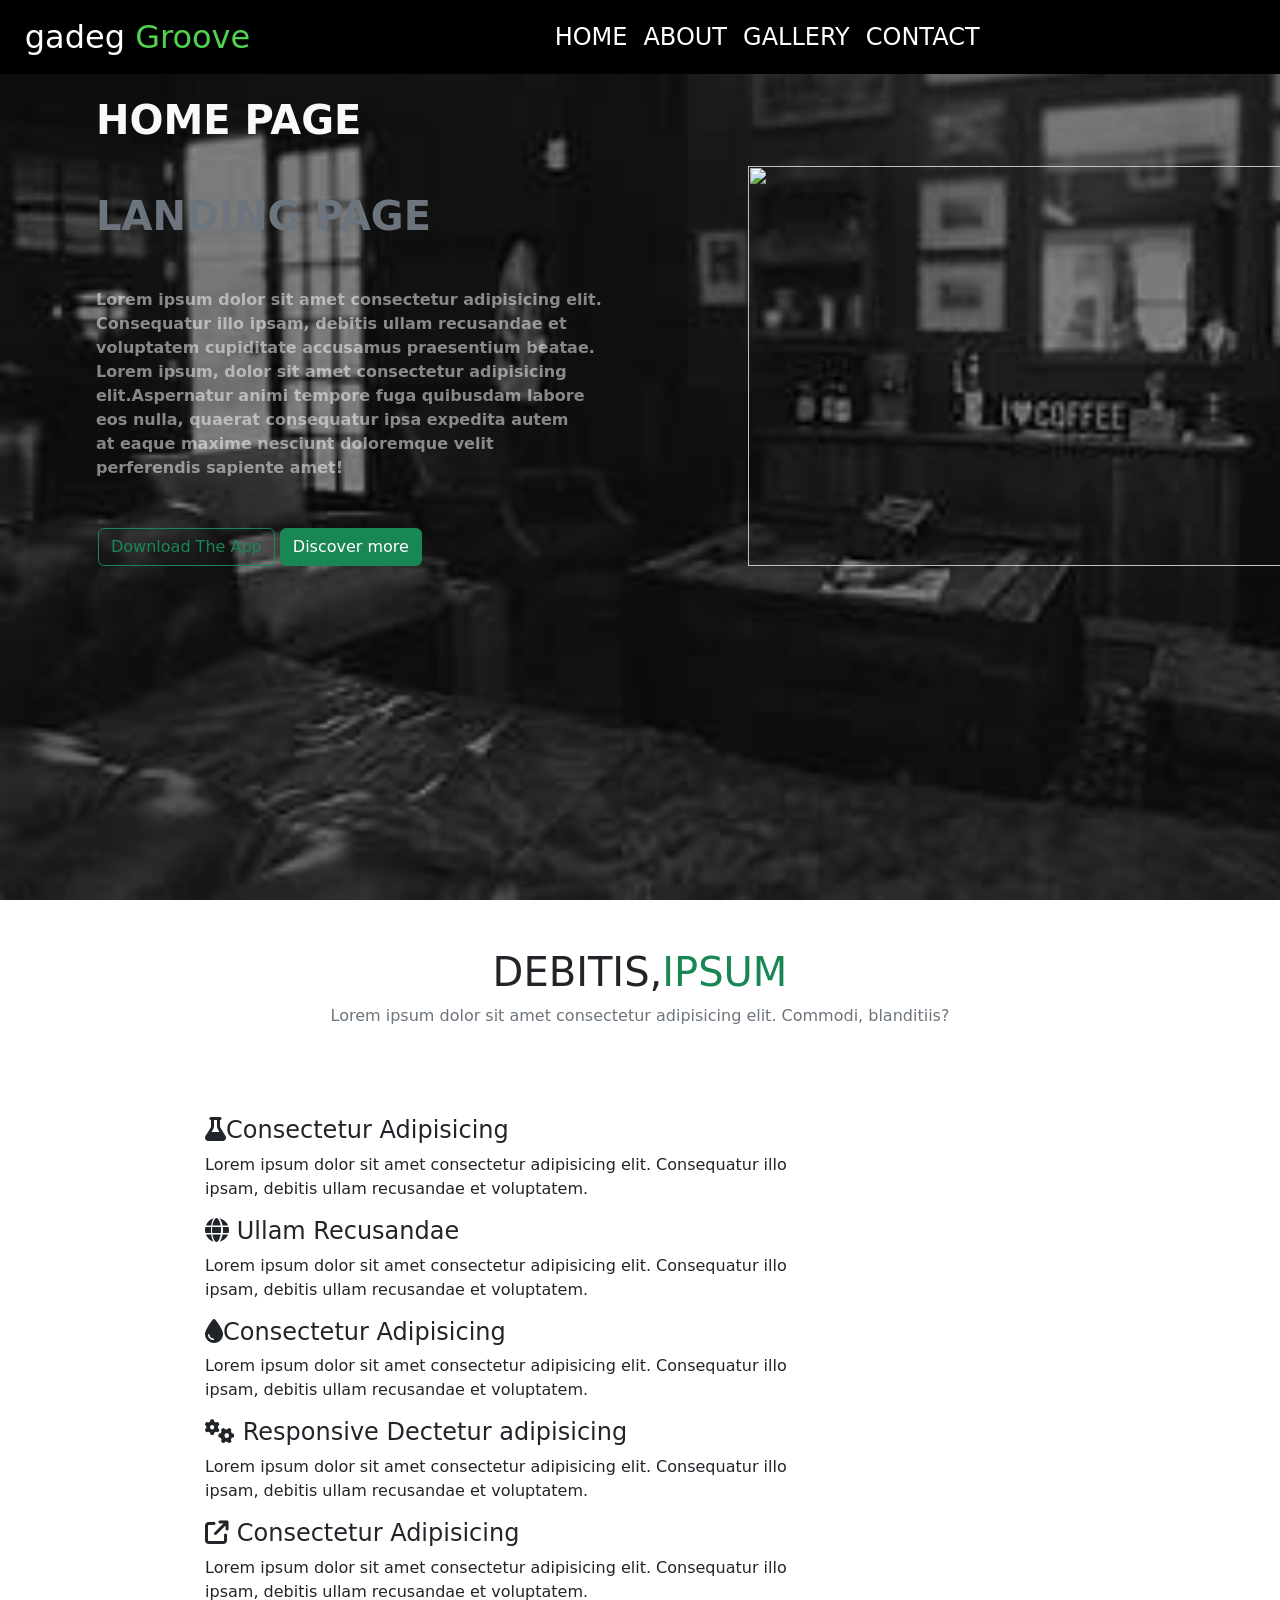
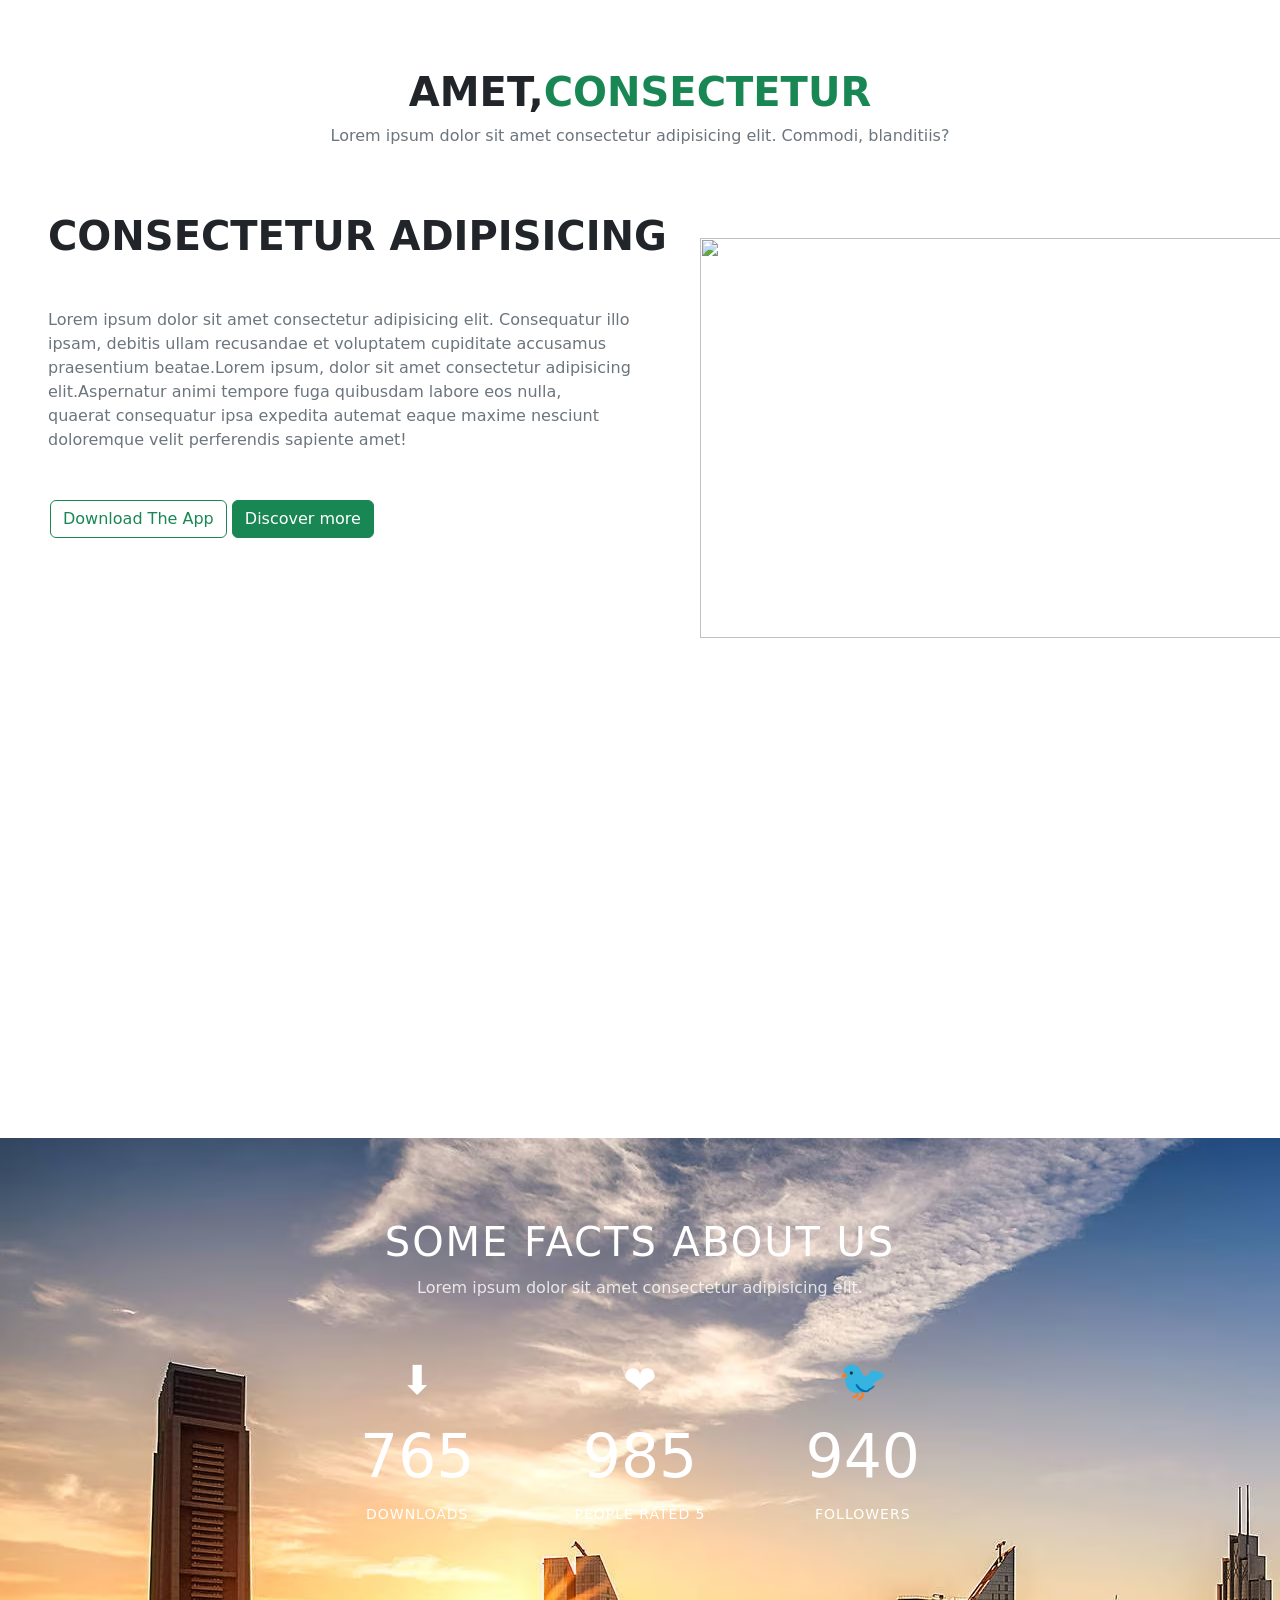
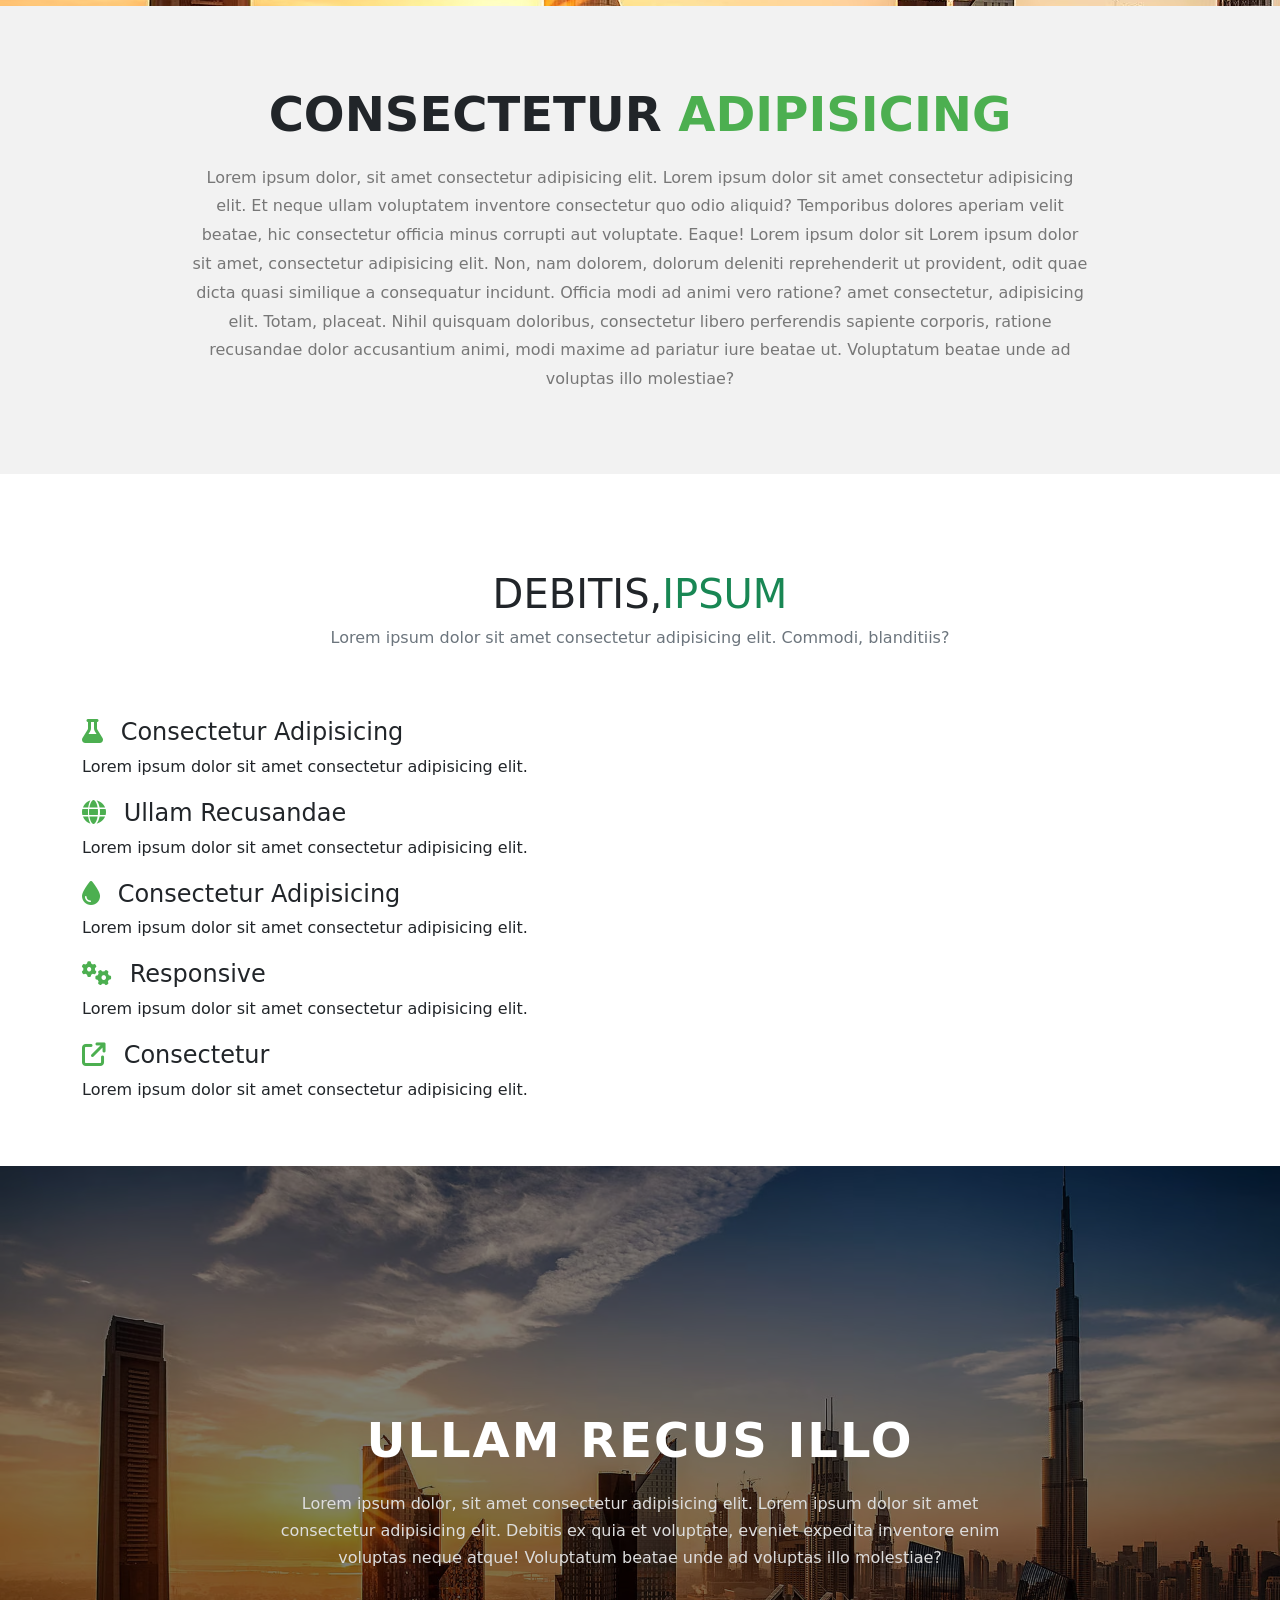
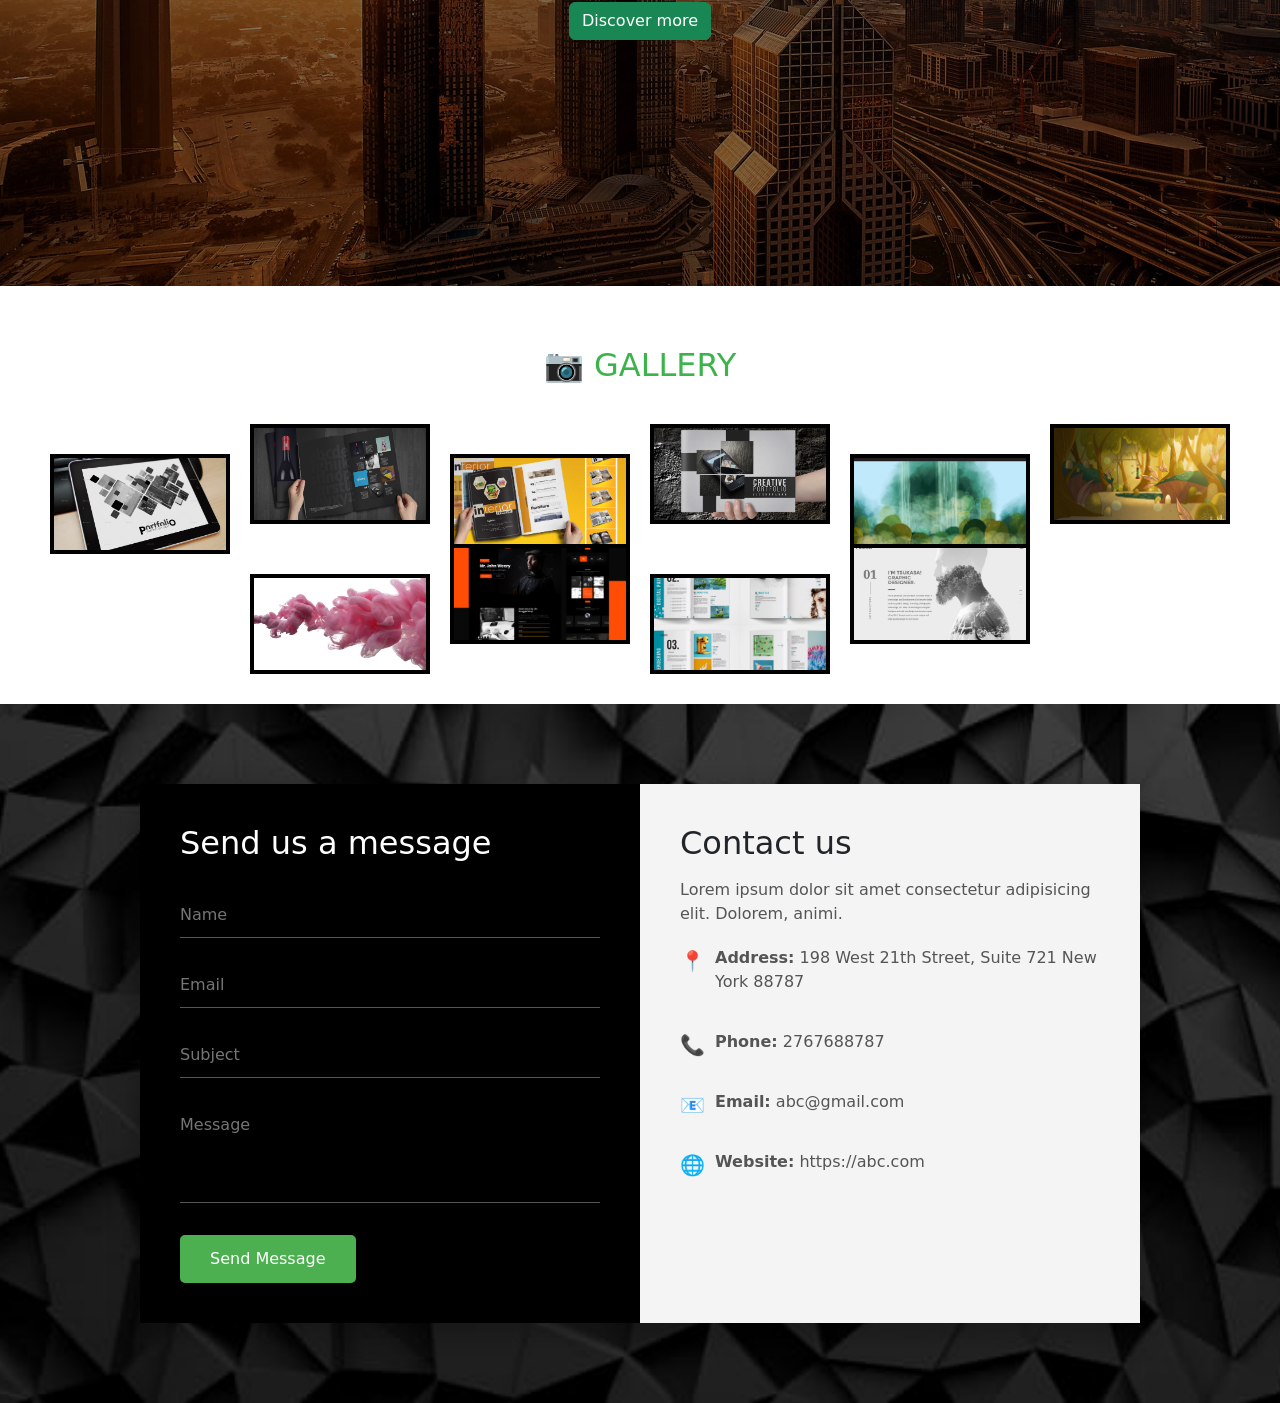
==== commit a686dbe7: "pushes" ====
--- a/assigment-3/index.html
+++ b/assigment-3/index.html
@@ -24,7 +24,7 @@
     <nav id="mainNavbar" class="navbar navbar-expand-lg fixed-top bg-black" style="height: 1 00px;">
       <div class="container-fluid">
         <a class="navbar-brand logo text-white fs-2" href="#">
-          gadegg <span>Groove</span>
+          gadeg <span>Groove</span>
         </a>
 
         <button class="navbar-toggler" type="button" data-bs-toggle="collapse" data-bs-target="#navbarSupportedContent"
